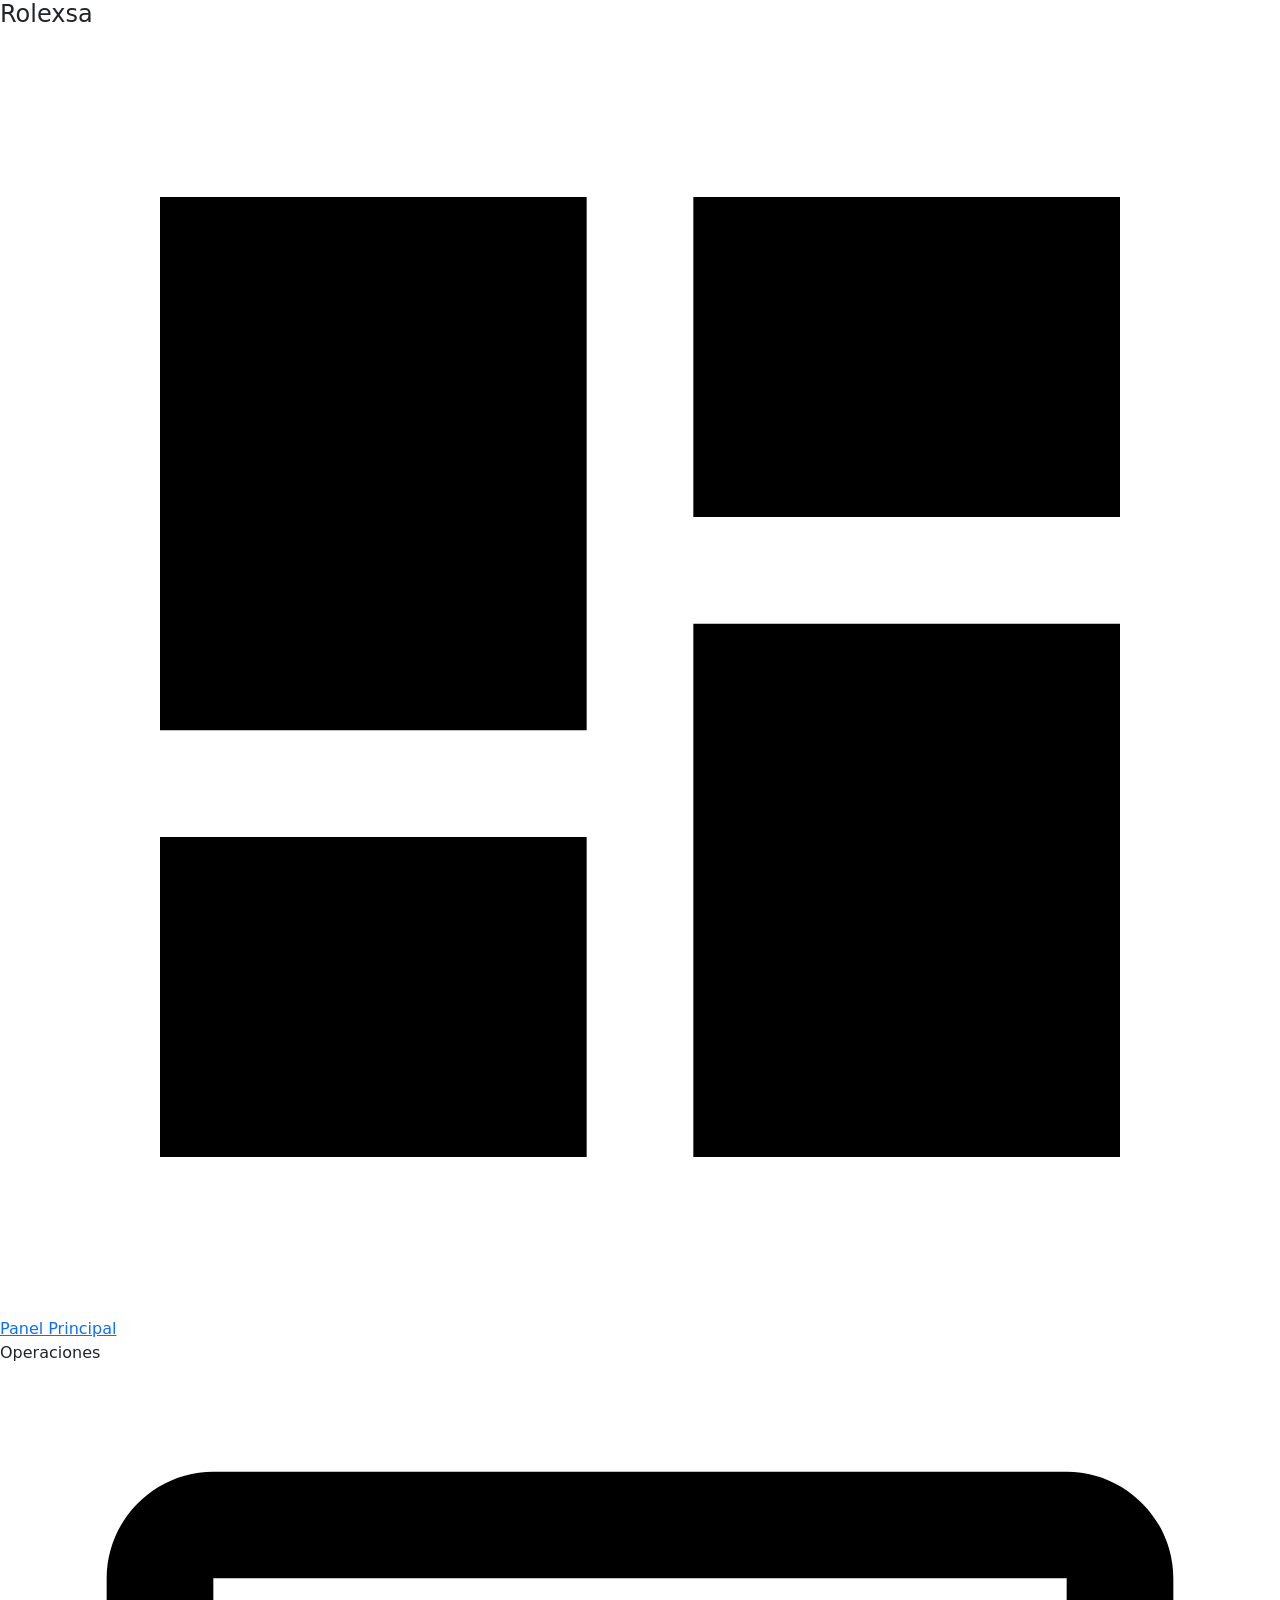
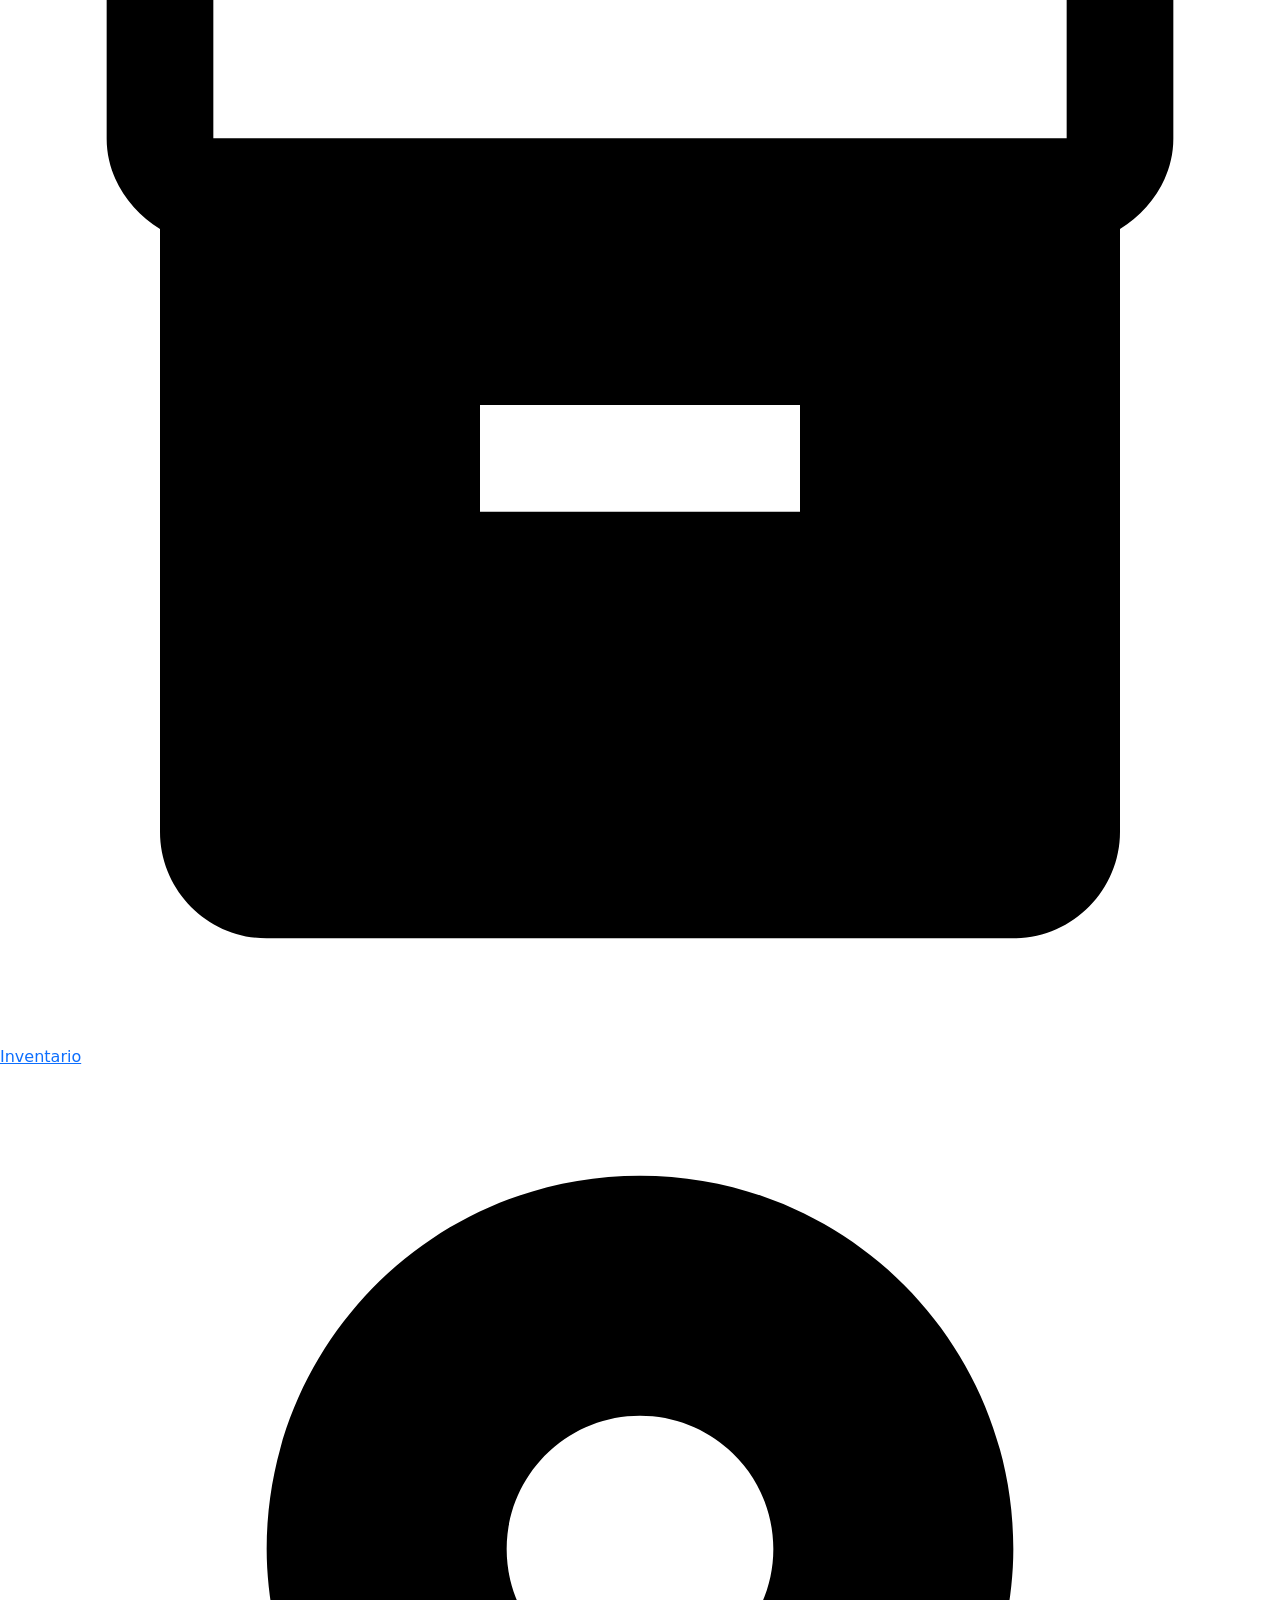
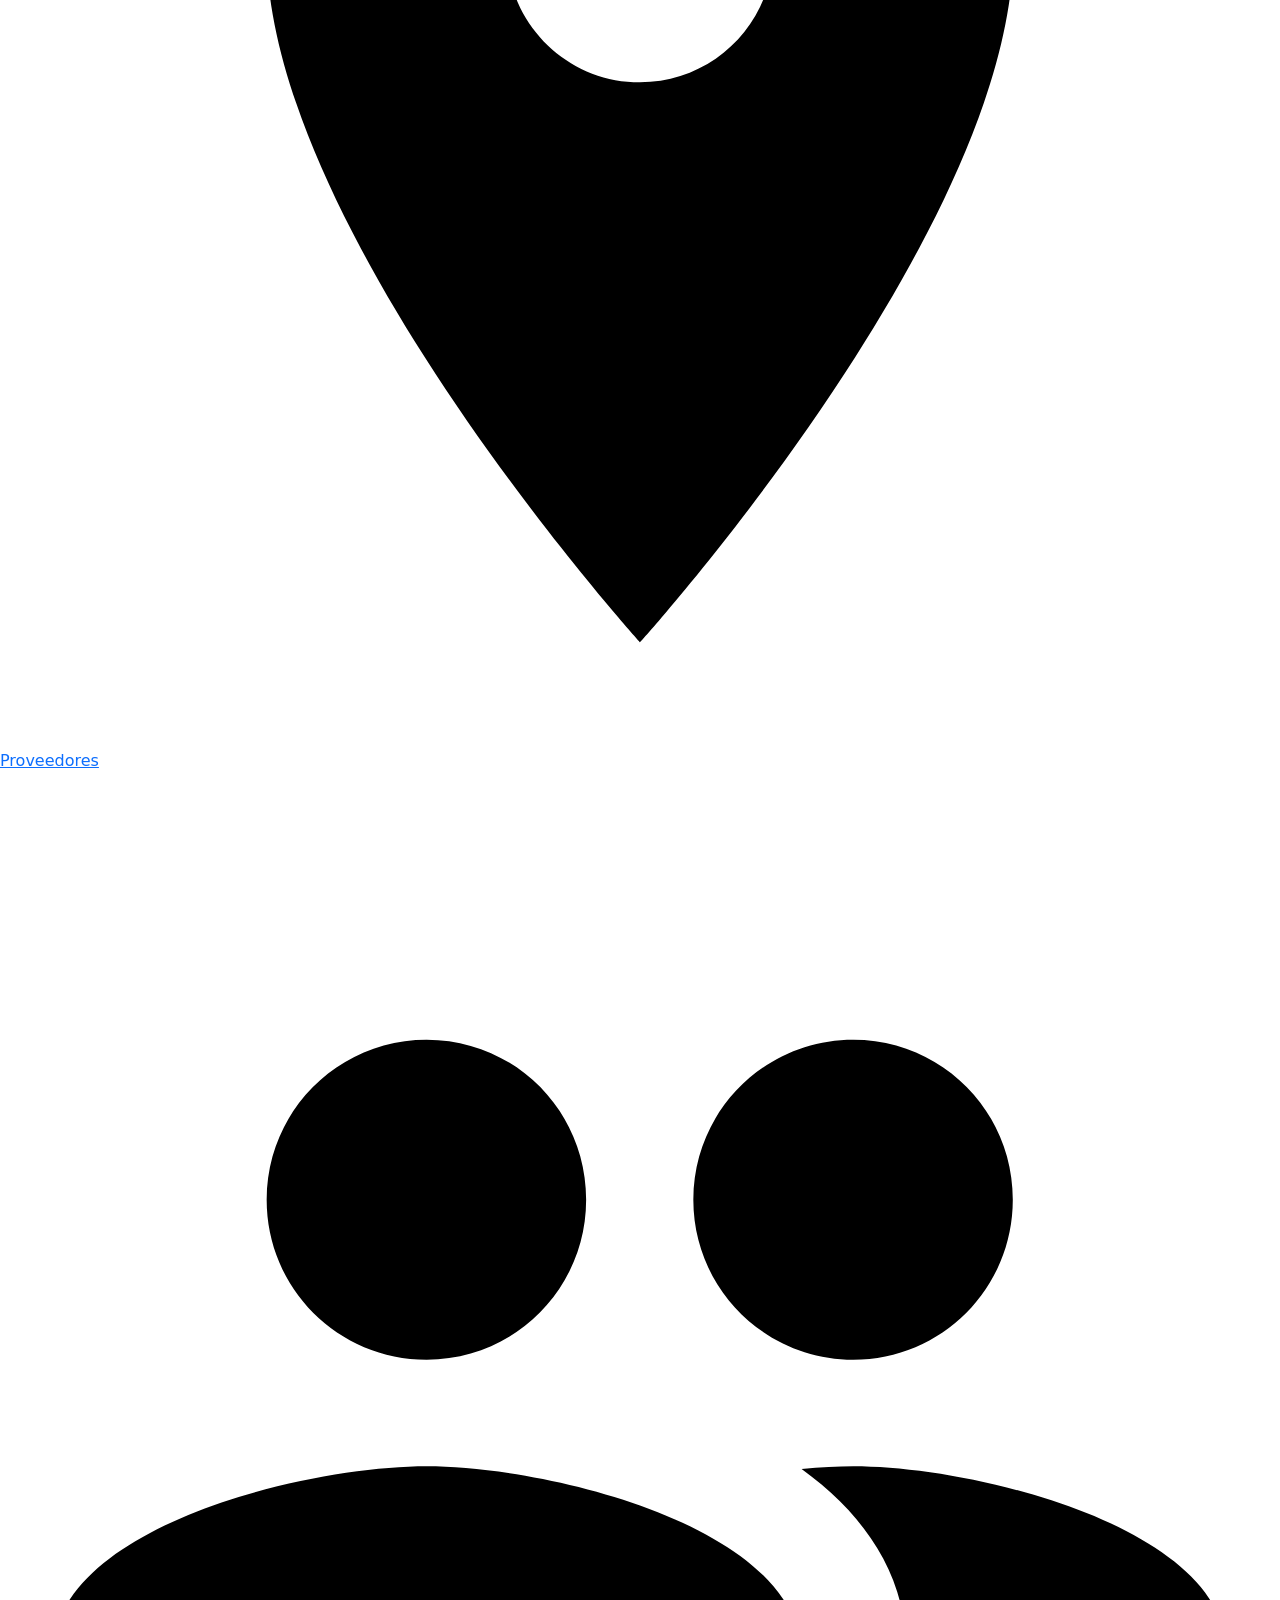
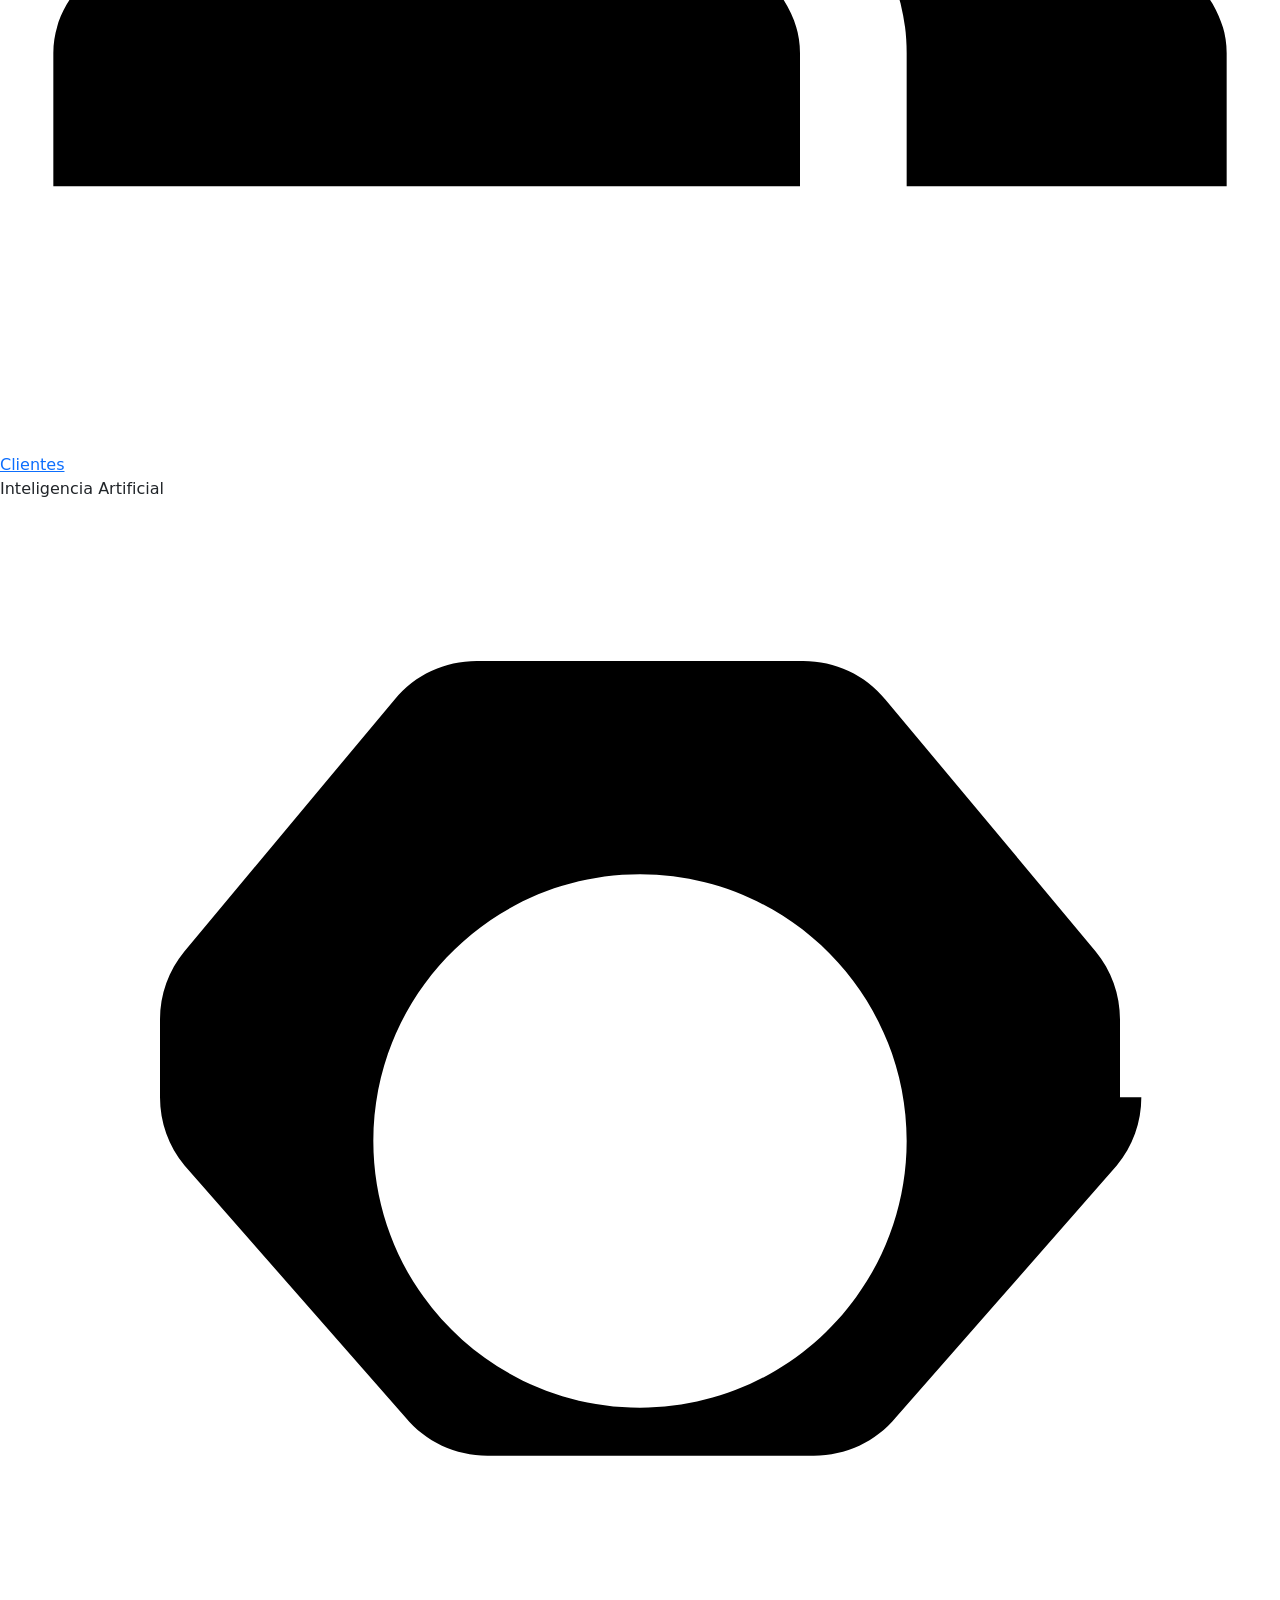
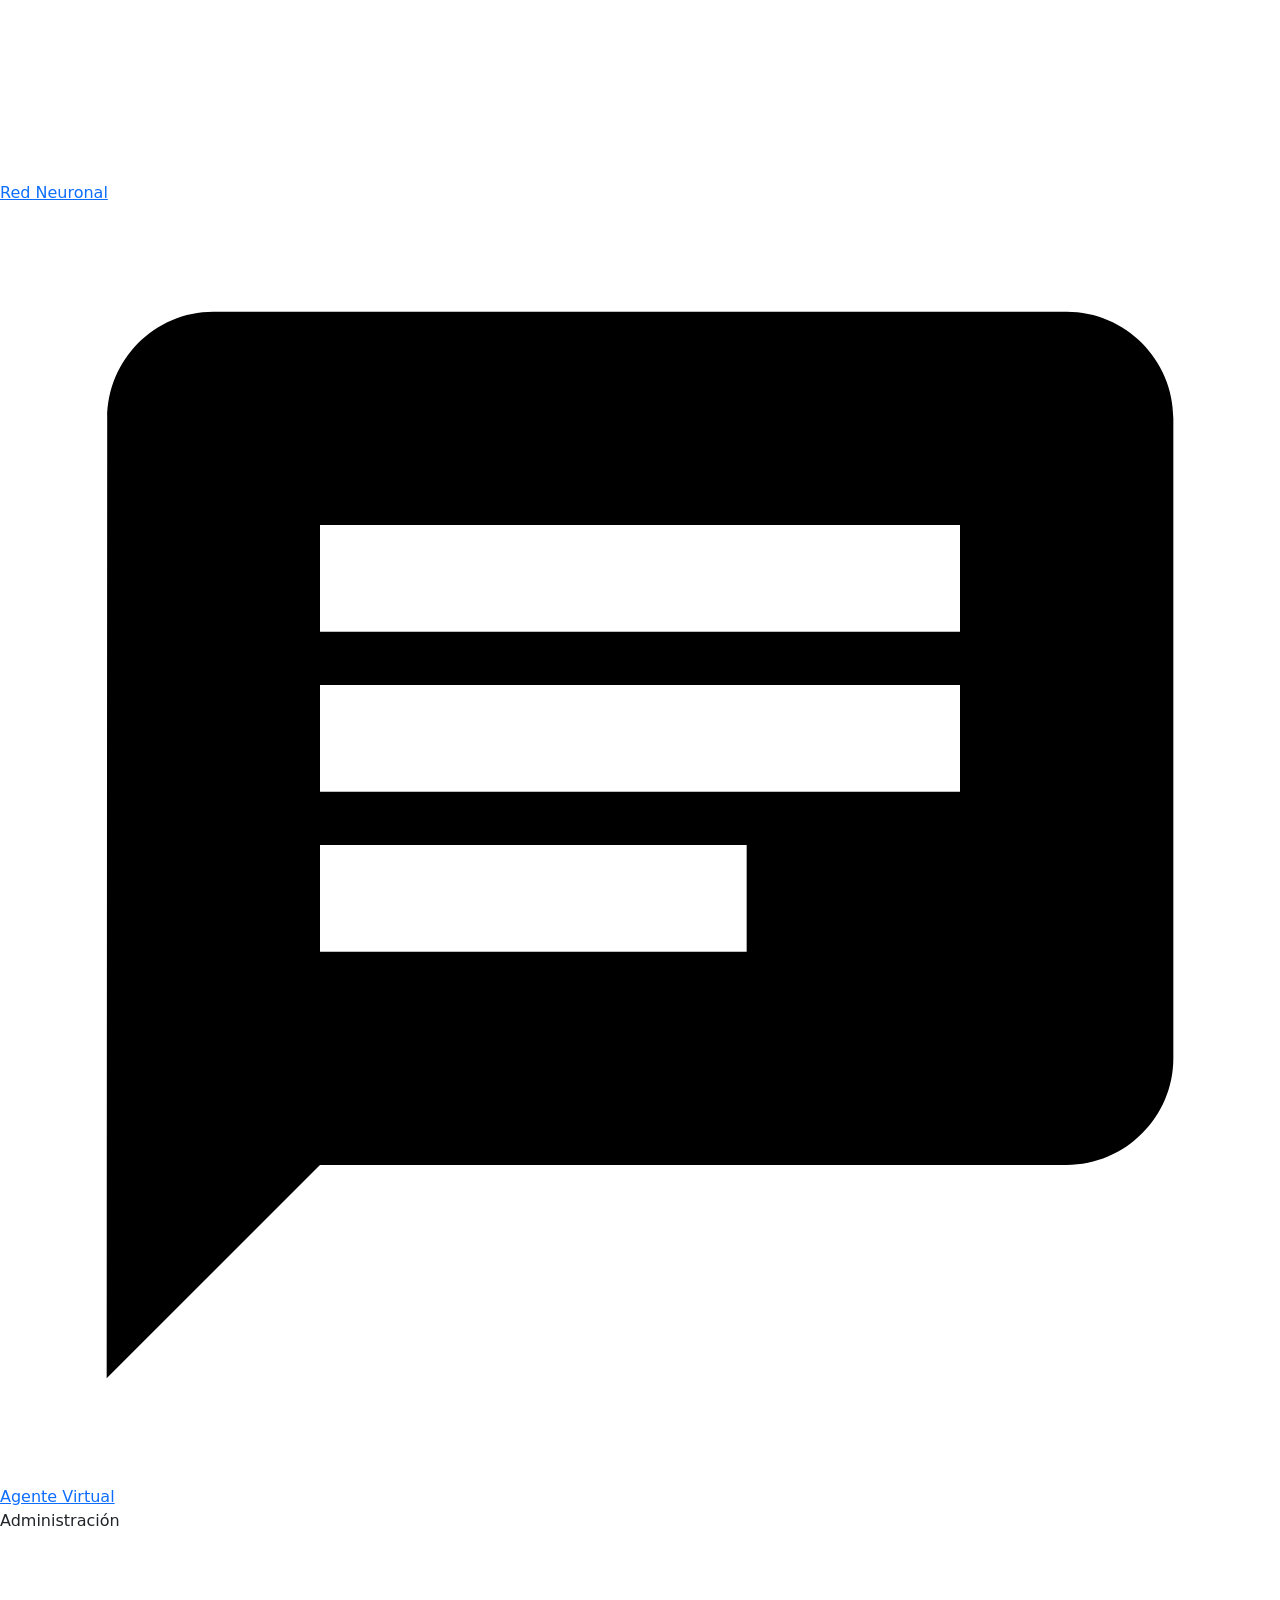
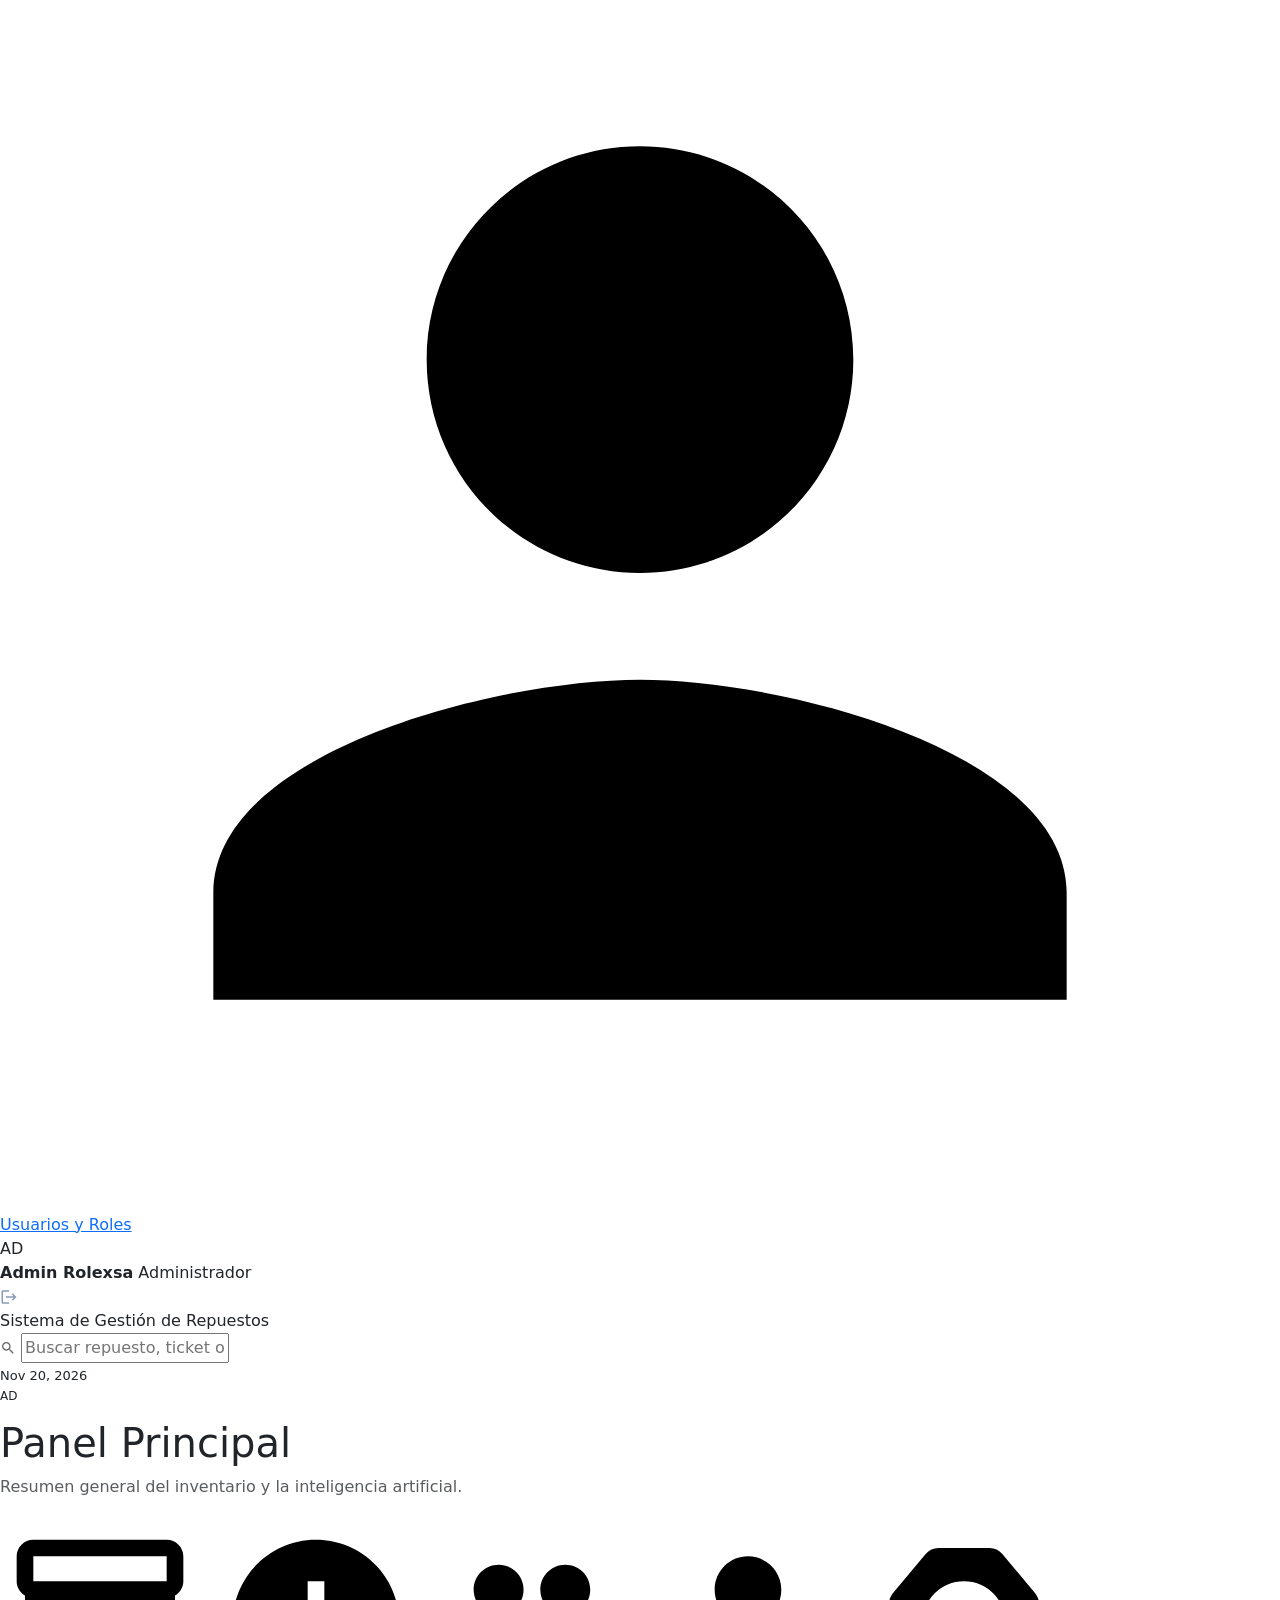
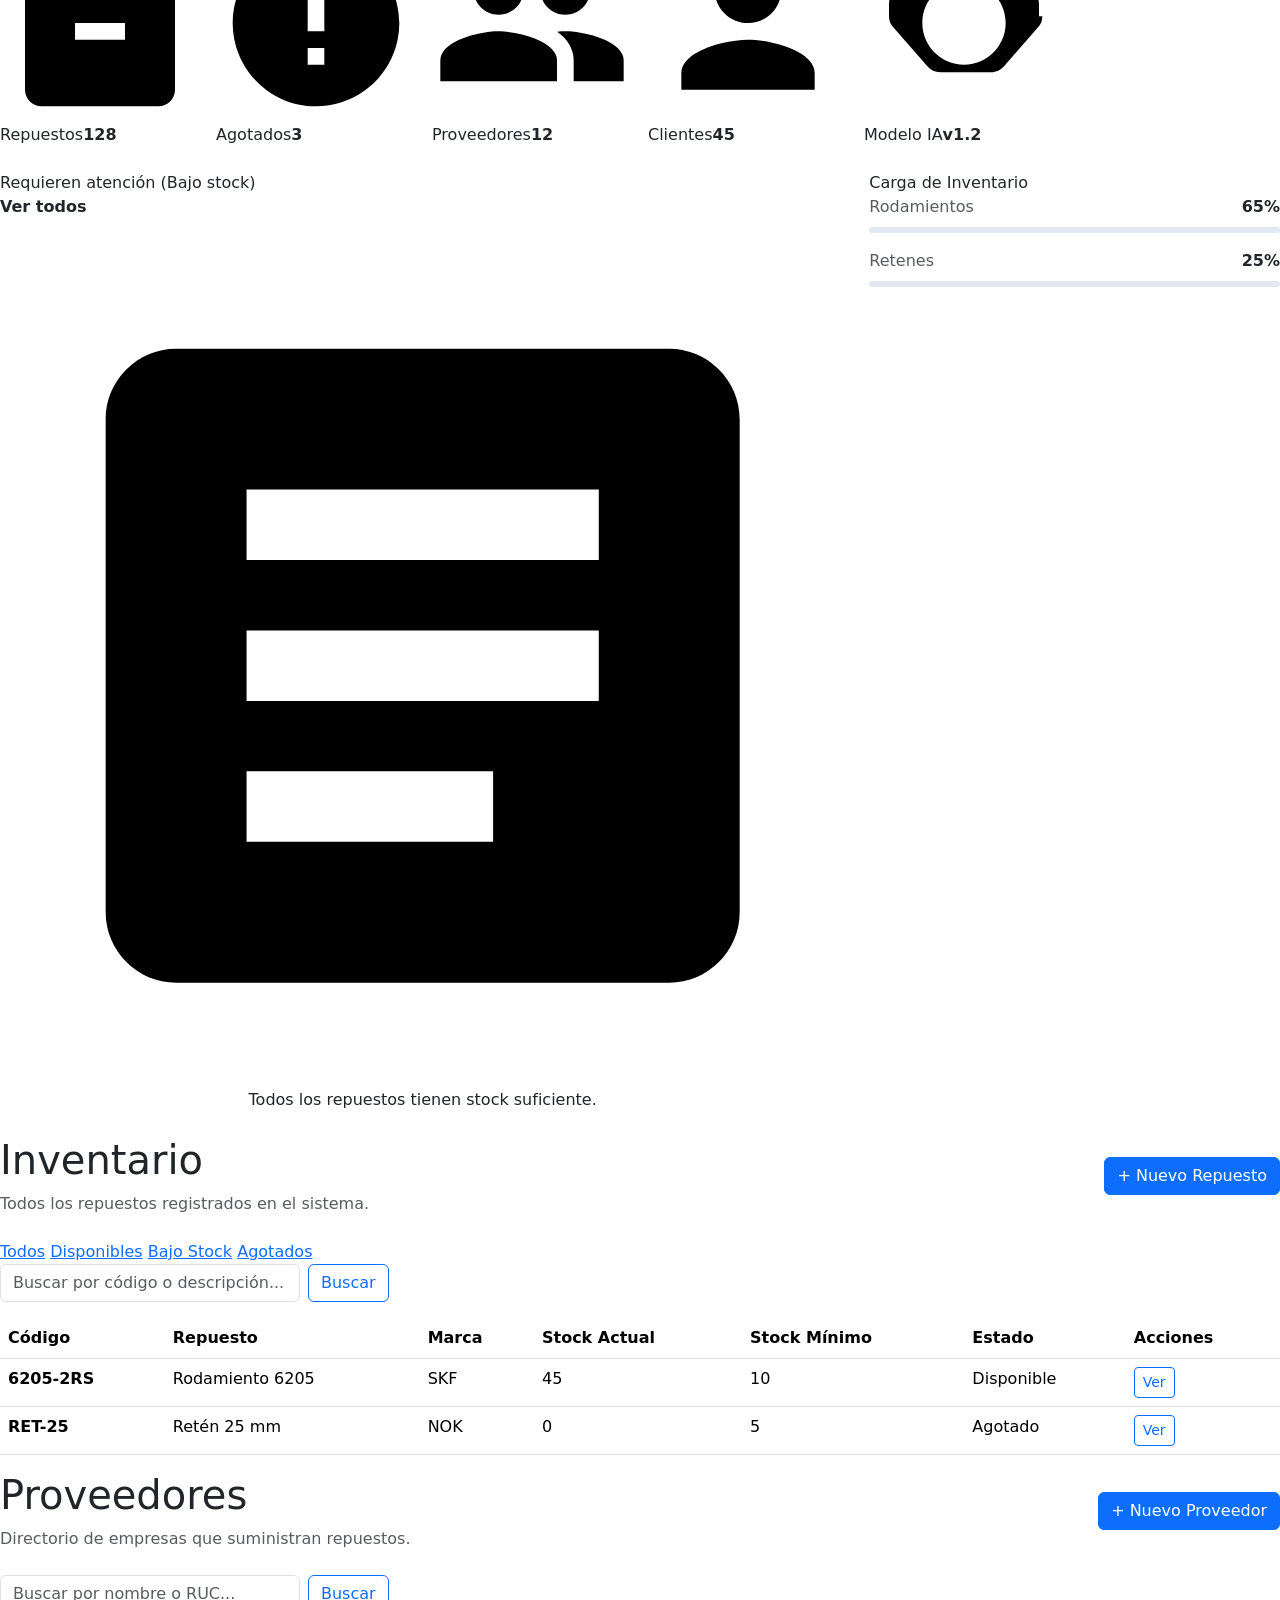
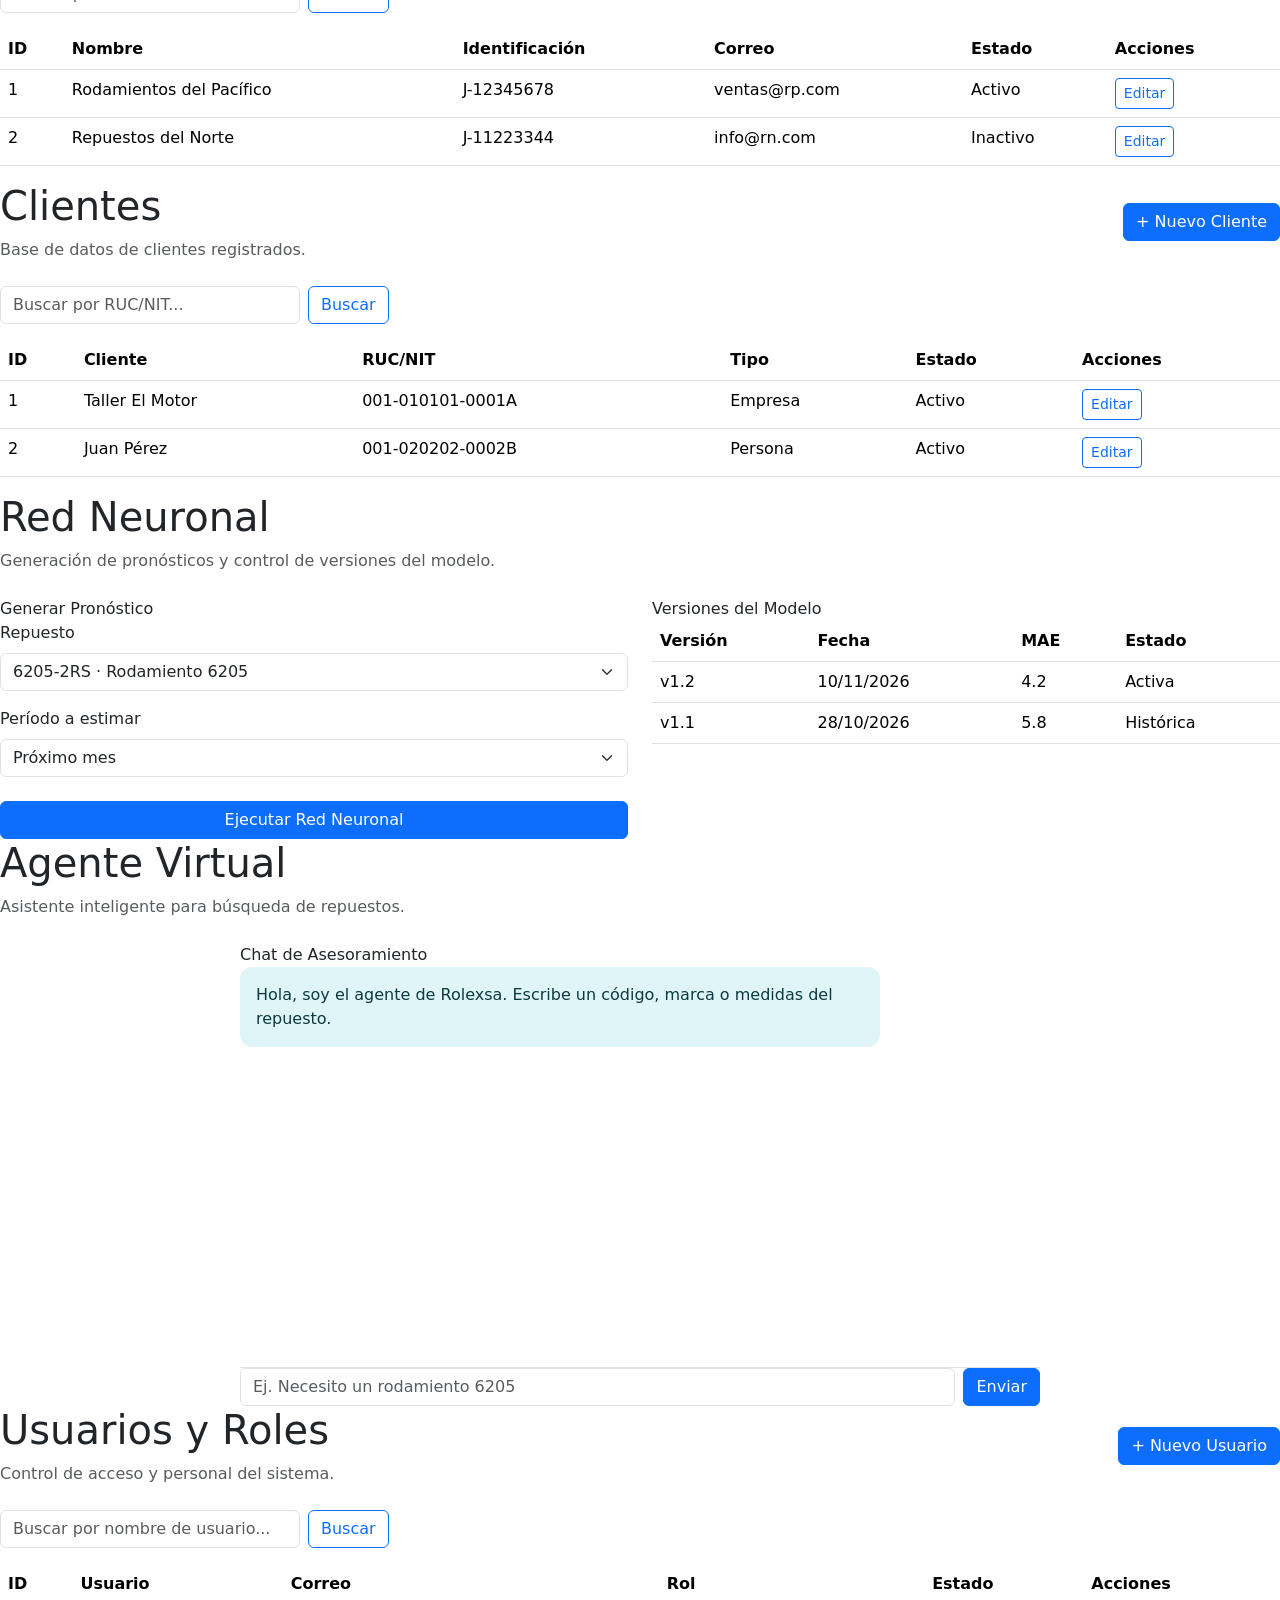
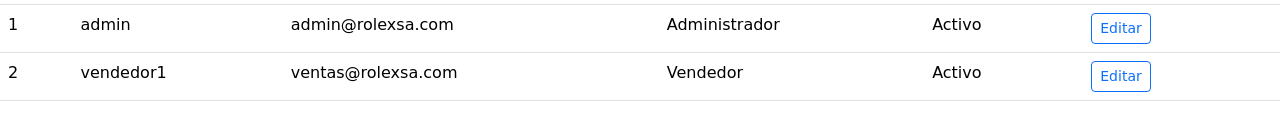
==== Frontend/Index.html @ 56fc330d "primera version del prototipo del sistema de Rolexsa" ====
<!DOCTYPE html>
<html lang="es">
<head>
<meta charset="UTF-8" />
<meta name="viewport" content="width=device-width, initial-scale=1.0" />
<title>Rolexsa · Panel Administrativo</title>

<link href="https://cdn.jsdelivr.net/npm/bootstrap@5.3.3/dist/css/bootstrap.min.css" rel="stylesheet">
<link href="https://fonts.googleapis.com/css2?family=Inter:wght@400;500;600;700&display=swap" rel="stylesheet">
<link rel="stylesheet" href="styles.css">
</head>
<body>

<div class="rx-app-wrapper">

  <!-- ================= SIDEBAR ================= -->
  <aside class="rx-sidebar">
    <div class="rx-sidebar-brand">
      <h4>Rolexsa</h4>
    </div>
    
    <div class="rx-sidebar-nav">
      <a href="#dashboard" class="rx-sidebar-link">
        <svg viewBox="0 0 24 24"><path d="M3 13h8V3H3v10zm0 8h8v-6H3v6zm10 0h8V11h-8v10zm0-18v6h8V3h-8z"/></svg>
        Panel Principal
      </a>
      
      <div class="rx-sidebar-title">Operaciones</div>
      <a href="#inventario" class="rx-sidebar-link">
        <svg viewBox="0 0 24 24"><path d="M20 2H4c-1.1 0-2 .9-2 2v3.01c0 .72.43 1.34 1 1.69V20c0 1.1.9 2 2 2h14c1.1 0 2-.9 2-2V8.7c.57-.35 1-.97 1-1.69V4c0-1.1-.9-2-2-2zm-5 12H9v-2h6v2zm5-7H4V4h16v3z"/></svg>
        Inventario
      </a>
      <a href="#proveedores" class="rx-sidebar-link">
        <svg viewBox="0 0 24 24"><path d="M12 2C8.13 2 5 5.13 5 9c0 5.25 7 13 7 13s7-7.75 7-13c0-3.87-3.13-7-7-7zm0 9.5c-1.38 0-2.5-1.12-2.5-2.5s1.12-2.5 2.5-2.5 2.5 1.12 2.5 2.5-1.12 2.5-2.5 2.5z"/></svg>
        Proveedores
      </a>
      <a href="#clientes" class="rx-sidebar-link">
        <svg viewBox="0 0 24 24"><path d="M16 11c1.66 0 2.99-1.34 2.99-3S17.66 5 16 5c-1.66 0-3 1.34-3 3s1.34 3 3 3zm-8 0c1.66 0 2.99-1.34 2.99-3S9.66 5 8 5C6.34 5 5 6.34 5 8s1.34 3 3 3zm0 2c-2.33 0-7 1.17-7 3.5V19h14v-2.5c0-2.33-4.67-3.5-7-3.5zm8 0c-.29 0-.62.02-.97.05 1.16.84 1.97 1.97 1.97 3.45V19h6v-2.5c0-2.33-4.67-3.5-7-3.5z"/></svg>
        Clientes
      </a>

      <div class="rx-sidebar-title">Inteligencia Artificial</div>
      <a href="#red-neuronal" class="rx-sidebar-link">
        <svg viewBox="0 0 24 24"><path d="M21 11.18V9.72c0-.47-.16-.92-.46-1.28L16.6 3.72c-.38-.46-.94-.72-1.54-.72H8.94c-.6 0-1.16.26-1.54.72L3.46 8.44c-.3.36-.46.81-.46 1.28v1.46c0 .47.16.92.46 1.28l4.14 4.72c.38.46.94.72 1.54.72h6.12c.6 0 1.16-.26 1.54-.72l4.14-4.72c.3-.36.46-.81.46-1.28zM12 17c-2.76 0-5-2.24-5-5s2.24-5 5-5 5 2.24 5 5-2.24 5-5 5z"/></svg>
        Red Neuronal
      </a>
      <a href="#agente" class="rx-sidebar-link">
        <svg viewBox="0 0 24 24"><path d="M20 2H4c-1.1 0-1.99.9-1.99 2L2 22l4-4h14c1.1 0 2-.9 2-2V4c0-1.1-.9-2-2-2zM6 9h12v2H6V9zm8 5H6v-2h8v2zm4-6H6V6h12v2z"/></svg>
        Agente Virtual
      </a>

      <div class="rx-sidebar-title">Administración</div>
      <a href="#usuarios" class="rx-sidebar-link">
        <svg viewBox="0 0 24 24"><path d="M12 12c2.21 0 4-1.79 4-4s-1.79-4-4-4-4 1.79-4 4 1.79 4 4 4zm0 2c-2.67 0-8 1.34-8 4v2h16v-2c0-2.66-5.33-4-8-4z"/></svg>
        Usuarios y Roles
      </a>
    </div>

    <div class="rx-sidebar-user">
      <div class="rx-avatar">AD</div>
      <div class="rx-sidebar-user-info">
        <strong>Admin Rolexsa</strong>
        <span>Administrador</span>
      </div>
      <a href="#login" class="ms-auto" style="color:#889cb8;" title="Cerrar sesión">
        <svg width="18" height="18" viewBox="0 0 24 24" fill="currentColor"><path d="M17 7l-1.41 1.41L18.17 11H8v2h10.17l-2.58 2.58L17 17l5-5zM4 5h8V3H4c-1.1 0-2 .9-2 2v14c0 1.1.9 2 2 2h8v-2H4V5z"/></svg>
      </a>
    </div>
  </aside>

  <!-- ================= MAIN CONTENT ================= -->
  <main class="rx-main">
    
    <!-- Topbar Global -->
    <header class="rx-topbar">
      <div class="rx-topbar-title">Sistema de Gestión de Repuestos</div>
      <div class="rx-topbar-search">
        <svg width="16" height="16" fill="#666" viewBox="0 0 24 24"><path d="M15.5 14h-.79l-.28-.27C15.41 12.59 16 11.11 16 9.5 16 5.91 13.09 3 9.5 3S3 5.91 3 9.5 5.91 16 9.5 16c1.61 0 3.09-.59 4.23-1.57l.27.28v.79l5 4.99L20.49 19l-4.99-5zm-6 0C7.01 14 5 11.99 5 9.5S7.01 5 9.5 5 14 7.01 14 9.5 11.99 14 9.5 14z"/></svg>
        <input type="text" placeholder="Buscar repuesto, ticket o proveedor...">
      </div>
      <div class="rx-topbar-user">
        <span style="color:var(--rx-muted); font-size:13px;">Nov 20, 2026</span>
        <div class="rx-avatar" style="width:32px; height:32px; font-size:12px;">AD</div>
      </div>
    </header>

    <!-- ================= CONTENIDO DINÁMICO ================= -->
    <div class="rx-content">

      <!-- 1. DASHBOARD -->
      <section id="dashboard" class="screen active">
        <div class="d-flex justify-content-between align-items-center mb-4">
          <div>
            <h1>Panel Principal</h1>
            <p class="text-muted mt-1 mb-0">Resumen general del inventario y la inteligencia artificial.</p>
          </div>
        </div>

        <div class="row g-3 mb-4">
          <div class="col-md-4 col-xl-2">
            <div class="rx-stat-card">
              <div class="rx-stat-icon blue"><svg viewBox="0 0 24 24"><path d="M20 2H4c-1.1 0-2 .9-2 2v3.01c0 .72.43 1.34 1 1.69V20c0 1.1.9 2 2 2h14c1.1 0 2-.9 2-2V8.7c.57-.35 1-.97 1-1.69V4c0-1.1-.9-2-2-2zm-5 12H9v-2h6v2zm5-7H4V4h16v3z"/></svg></div>
              <div class="rx-stat-info"><span>Repuestos</span><strong>128</strong></div>
            </div>
          </div>
          <div class="col-md-4 col-xl-2">
            <div class="rx-stat-card">
              <div class="rx-stat-icon red"><svg viewBox="0 0 24 24"><path d="M12 2C6.48 2 2 6.48 2 12s4.48 10 10 10 10-4.48 10-10S17.52 2 12 2zm1 15h-2v-2h2v2zm0-4h-2V7h2v6z"/></svg></div>
              <div class="rx-stat-info"><span>Agotados</span><strong>3</strong></div>
            </div>
          </div>
          <div class="col-md-4 col-xl-2">
            <div class="rx-stat-card">
              <div class="rx-stat-icon teal"><svg viewBox="0 0 24 24"><path d="M16 11c1.66 0 2.99-1.34 2.99-3S17.66 5 16 5c-1.66 0-3 1.34-3 3s1.34 3 3 3zm-8 0c1.66 0 2.99-1.34 2.99-3S9.66 5 8 5C6.34 5 5 6.34 5 8s1.34 3 3 3zm0 2c-2.33 0-7 1.17-7 3.5V19h14v-2.5c0-2.33-4.67-3.5-7-3.5zm8 0c-.29 0-.62.02-.97.05 1.16.84 1.97 1.97 1.97 3.45V19h6v-2.5c0-2.33-4.67-3.5-7-3.5z"/></svg></div>
              <div class="rx-stat-info"><span>Proveedores</span><strong>12</strong></div>
            </div>
          </div>
          <div class="col-md-4 col-xl-2">
            <div class="rx-stat-card">
              <div class="rx-stat-icon teal"><svg viewBox="0 0 24 24"><path d="M12 12c2.21 0 4-1.79 4-4s-1.79-4-4-4-4 1.79-4 4 1.79 4 4 4zm0 2c-2.67 0-8 1.34-8 4v2h16v-2c0-2.66-5.33-4-8-4z"/></svg></div>
              <div class="rx-stat-info"><span>Clientes</span><strong>45</strong></div>
            </div>
          </div>
          <div class="col-md-4 col-xl-2">
            <div class="rx-stat-card">
              <div class="rx-stat-icon gray"><svg viewBox="0 0 24 24"><path d="M21 11.18V9.72c0-.47-.16-.92-.46-1.28L16.6 3.72c-.38-.46-.94-.72-1.54-.72H8.94c-.6 0-1.16.26-1.54.72L3.46 8.44c-.3.36-.46.81-.46 1.28v1.46c0 .47.16.92.46 1.28l4.14 4.72c.38.46.94.72 1.54.72h6.12c.6 0 1.16-.26 1.54-.72l4.14-4.72c.3-.36.46-.81.46-1.28zM12 17c-2.76 0-5-2.24-5-5s2.24-5 5-5 5 2.24 5 5-2.24 5-5 5z"/></svg></div>
              <div class="rx-stat-info"><span>Modelo IA</span><strong>v1.2</strong></div>
            </div>
          </div>
        </div>

        <div class="row g-4">
          <div class="col-lg-8">
            <div class="rx-panel">
              <div class="rx-panel-header">
                <div class="rx-panel-title">Requieren atención (Bajo stock)</div>
                <a href="#inventario" class="text-decoration-none" style="color:var(--rx-blue-primary); font-weight:600;">Ver todos</a>
              </div>
              <div class="rx-panel-body text-center py-4">
                <div class="rx-empty">
                  <svg viewBox="0 0 24 24"><path d="M19 3H5c-1.1 0-2 .9-2 2v14c0 1.1.9 2 2 2h14c1.1 0 2-.9 2-2V5c0-1.1-.9-2-2-2zm-5 14H7v-2h7v2zm3-4H7v-2h10v2zm0-4H7V7h10v2z"/></svg>
                  <p class="mb-0">Todos los repuestos tienen stock suficiente.</p>
                </div>
              </div>
            </div>
          </div>
          <div class="col-lg-4">
            <div class="rx-panel h-100">
              <div class="rx-panel-header">
                <div class="rx-panel-title">Carga de Inventario</div>
              </div>
              <div class="rx-panel-body">
                <div class="d-flex justify-content-between mb-2">
                  <span class="text-muted">Rodamientos</span>
                  <strong>65%</strong>
                </div>
                <div class="progress mb-3" style="height: 6px; background: #e1e8f1;">
                  <div class="progress-bar" style="width: 65%; background: var(--rx-blue-primary);"></div>
                </div>
                <div class="d-flex justify-content-between mb-2">
                  <span class="text-muted">Retenes</span>
                  <strong>25%</strong>
                </div>
                <div class="progress mb-3" style="height: 6px; background: #e1e8f1;">
                  <div class="progress-bar" style="width: 25%; background: var(--rx-teal-dark);"></div>
                </div>
              </div>
            </div>
          </div>
        </div>
      </section>

      <!-- 2. INVENTARIO -->
      <section id="inventario" class="screen">
        <div class="d-flex justify-content-between align-items-center mb-4">
          <div>
            <h1>Inventario</h1>
            <p class="text-muted mt-1 mb-0">Todos los repuestos registrados en el sistema.</p>
          </div>
          <button class="btn btn-primary" data-alert="Formulario de nuevo repuesto simulado">+ Nuevo Repuesto</button>
        </div>

        <div class="rx-panel">
          <div class="rx-panel-body pb-0">
            <div class="rx-tabs">
              <a href="#" class="rx-tab active">Todos</a>
              <a href="#" class="rx-tab">Disponibles</a>
              <a href="#" class="rx-tab">Bajo Stock</a>
              <a href="#" class="rx-tab">Agotados</a>
            </div>
            <div class="d-flex gap-2 mb-3">
              <input type="text" class="form-control" placeholder="Buscar por código o descripción..." style="max-width: 300px;">
              <button class="btn btn-outline-primary">Buscar</button>
            </div>
          </div>
          <div class="table-responsive">
            <table class="table rx-table">
              <thead>
                <tr><th>Código</th><th>Repuesto</th><th>Marca</th><th>Stock Actual</th><th>Stock Mínimo</th><th>Estado</th><th>Acciones</th></tr>
              </thead>
              <tbody>
                <tr>
                  <td><strong>6205-2RS</strong></td><td>Rodamiento 6205</td><td>SKF</td><td>45</td><td>10</td>
                  <td><span class="rx-badge rx-badge-ok">Disponible</span></td>
                  <td><button class="btn btn-sm btn-outline-primary" data-alert="Detalle simulado">Ver</button></td>
                </tr>
                <tr>
                  <td><strong>RET-25</strong></td><td>Retén 25 mm</td><td>NOK</td><td>0</td><td>5</td>
                  <td><span class="rx-badge rx-badge-out">Agotado</span></td>
                  <td><button class="btn btn-sm btn-outline-primary" data-alert="Detalle simulado">Ver</button></td>
                </tr>
              </tbody>
            </table>
          </div>
        </div>
      </section>

      <!-- 3. PROVEEDORES -->
      <section id="proveedores" class="screen">
        <div class="d-flex justify-content-between align-items-center mb-4">
          <div>
            <h1>Proveedores</h1>
            <p class="text-muted mt-1 mb-0">Directorio de empresas que suministran repuestos.</p>
          </div>
          <button class="btn btn-primary" data-alert="Formulario de nuevo proveedor simulado">+ Nuevo Proveedor</button>
        </div>

        <div class="rx-panel">
          <div class="rx-panel-body pb-0">
            <div class="d-flex gap-2 mb-3">
              <input type="text" class="form-control" placeholder="Buscar por nombre o RUC..." style="max-width: 300px;">
              <button class="btn btn-outline-primary">Buscar</button>
            </div>
          </div>
          <div class="table-responsive">
            <table class="table rx-table">
              <thead>
                <tr><th>ID</th><th>Nombre</th><th>Identificación</th><th>Correo</th><th>Estado</th><th>Acciones</th></tr>
              </thead>
              <tbody>
                <tr>
                  <td>1</td><td>Rodamientos del Pacífico</td><td>J-12345678</td><td>ventas@rp.com</td>
                  <td><span class="rx-badge rx-badge-ok">Activo</span></td>
                  <td><button class="btn btn-sm btn-outline-primary" data-alert="Editar simulado">Editar</button></td>
                </tr>
                <tr>
                  <td>2</td><td>Repuestos del Norte</td><td>J-11223344</td><td>info@rn.com</td>
                  <td><span class="rx-badge rx-badge-low">Inactivo</span></td>
                  <td><button class="btn btn-sm btn-outline-primary" data-alert="Editar simulado">Editar</button></td>
                </tr>
              </tbody>
            </table>
          </div>
        </div>
      </section>

      <!-- 4. CLIENTES -->
      <section id="clientes" class="screen">
        <div class="d-flex justify-content-between align-items-center mb-4">
          <div>
            <h1>Clientes</h1>
            <p class="text-muted mt-1 mb-0">Base de datos de clientes registrados.</p>
          </div>
          <button class="btn btn-primary" data-alert="Formulario de nuevo cliente simulado">+ Nuevo Cliente</button>
        </div>

        <div class="rx-panel">
          <div class="rx-panel-body pb-0">
            <div class="d-flex gap-2 mb-3">
              <input type="text" class="form-control" placeholder="Buscar por RUC/NIT..." style="max-width: 300px;">
              <button class="btn btn-outline-primary">Buscar</button>
            </div>
          </div>
          <div class="table-responsive">
            <table class="table rx-table">
              <thead>
                <tr><th>ID</th><th>Cliente</th><th>RUC/NIT</th><th>Tipo</th><th>Estado</th><th>Acciones</th></tr>
              </thead>
              <tbody>
                <tr>
                  <td>1</td><td>Taller El Motor</td><td>001-010101-0001A</td><td>Empresa</td>
                  <td><span class="rx-badge rx-badge-ok">Activo</span></td>
                  <td><button class="btn btn-sm btn-outline-primary" data-alert="Editar simulado">Editar</button></td>
                </tr>
                <tr>
                  <td>2</td><td>Juan Pérez</td><td>001-020202-0002B</td><td>Persona</td>
                  <td><span class="rx-badge rx-badge-ok">Activo</span></td>
                  <td><button class="btn btn-sm btn-outline-primary" data-alert="Editar simulado">Editar</button></td>
                </tr>
              </tbody>
            </table>
          </div>
        </div>
      </section>

      <!-- 5. RED NEURONAL -->
      <section id="red-neuronal" class="screen">
        <div class="d-flex justify-content-between align-items-center mb-4">
          <div>
            <h1>Red Neuronal</h1>
            <p class="text-muted mt-1 mb-0">Generación de pronósticos y control de versiones del modelo.</p>
          </div>
        </div>

        <div class="row g-4">
          <div class="col-lg-6">
            <div class="rx-panel">
              <div class="rx-panel-header">
                <div class="rx-panel-title">Generar Pronóstico</div>
              </div>
              <div class="rx-panel-body">
                <div class="mb-3">
                  <label class="form-label">Repuesto</label>
                  <select class="form-select">
                    <option>6205-2RS · Rodamiento 6205</option>
                    <option>6206-2RS · Rodamiento 6206</option>
                  </select>
                </div>
                <div class="mb-4">
                  <label class="form-label">Período a estimar</label>
                  <select class="form-select">
                    <option>Próximo mes</option>
                    <option>Próximos 3 meses</option>
                  </select>
                </div>
                <button class="btn btn-primary w-100" id="btnPronostico">Ejecutar Red Neuronal</button>
                
                <div id="pronosticoResult" class="alert mt-3 d-none" style="background:#e0f5f7; color:#0e5d66; border:none;">
                  <strong>Pronóstico generado:</strong> 52 unidades.
                </div>
              </div>
            </div>
          </div>
          <div class="col-lg-6">
            <div class="rx-panel">
              <div class="rx-panel-header">
                <div class="rx-panel-title">Versiones del Modelo</div>
              </div>
              <div class="table-responsive">
                <table class="table rx-table">
                  <thead><tr><th>Versión</th><th>Fecha</th><th>MAE</th><th>Estado</th></tr></thead>
                  <tbody>
                    <tr><td>v1.2</td><td>10/11/2026</td><td>4.2</td><td><span class="rx-badge rx-badge-ok">Activa</span></td></tr>
                    <tr><td>v1.1</td><td>28/10/2026</td><td>5.8</td><td><span class="rx-badge rx-badge-low">Histórica</span></td></tr>
                  </tbody>
                </table>
              </div>
            </div>
          </div>
        </div>
      </section>

      <!-- 6. AGENTE VIRTUAL -->
      <section id="agente" class="screen">
        <div class="d-flex justify-content-between align-items-center mb-4">
          <div>
            <h1>Agente Virtual</h1>
            <p class="text-muted mt-1 mb-0">Asistente inteligente para búsqueda de repuestos.</p>
          </div>
        </div>

        <div class="rx-panel" style="max-width: 800px; margin: 0 auto;">
          <div class="rx-panel-header">
            <div class="rx-panel-title">Chat de Asesoramiento</div>
          </div>
          <div class="rx-panel-body" style="height: 400px; overflow-y: auto; display: flex; flex-direction: column; gap: 10px;" id="chatBox">
            <div class="p-3" style="background: #e0f5f7; color:#0b3a40; border-radius: 12px; max-width: 80%; align-self: flex-start;">
              Hola, soy el agente de Rolexsa. Escribe un código, marca o medidas del repuesto.
            </div>
          </div>
          <div class="rx-panel-body border-top">
            <form class="d-flex gap-2" id="chatForm">
              <input id="chatInput" class="form-control" placeholder="Ej. Necesito un rodamiento 6205">
              <button class="btn btn-primary" type="submit">Enviar</button>
            </form>
          </div>
        </div>
      </section>

      <!-- 7. USUARIOS -->
      <section id="usuarios" class="screen">
        <div class="d-flex justify-content-between align-items-center mb-4">
          <div>
            <h1>Usuarios y Roles</h1>
            <p class="text-muted mt-1 mb-0">Control de acceso y personal del sistema.</p>
          </div>
          <button class="btn btn-primary" data-alert="Formulario de nuevo usuario simulado">+ Nuevo Usuario</button>
        </div>

        <div class="rx-panel">
          <div class="rx-panel-body pb-0">
            <div class="d-flex gap-2 mb-3">
              <input type="text" class="form-control" placeholder="Buscar por nombre de usuario..." style="max-width: 300px;">
              <button class="btn btn-outline-primary">Buscar</button>
            </div>
          </div>
          <div class="table-responsive">
            <table class="table rx-table">
              <thead>
                <tr><th>ID</th><th>Usuario</th><th>Correo</th><th>Rol</th><th>Estado</th><th>Acciones</th></tr>
              </thead>
              <tbody>
                <tr>
                  <td>1</td><td>admin</td><td>admin@rolexsa.com</td><td>Administrador</td>
                  <td><span class="rx-badge rx-badge-ok">Activo</span></td>
                  <td><button class="btn btn-sm btn-outline-primary" data-alert="Editar simulado">Editar</button></td>
                </tr>
                <tr>
                  <td>2</td><td>vendedor1</td><td>ventas@rolexsa.com</td><td>Vendedor</td>
                  <td><span class="rx-badge rx-badge-ok">Activo</span></td>
                  <td><button class="btn btn-sm btn-outline-primary" data-alert="Editar simulado">Editar</button></td>
                </tr>
              </tbody>
            </table>
          </div>
        </div>
      </section>

    </div>
  </main>
</div>

<script src="https://cdn.jsdelivr.net/npm/bootstrap@5.3.3/dist/js/bootstrap.bundle.min.js"></script>
<script src="app.js"></script>
</body>
</html>
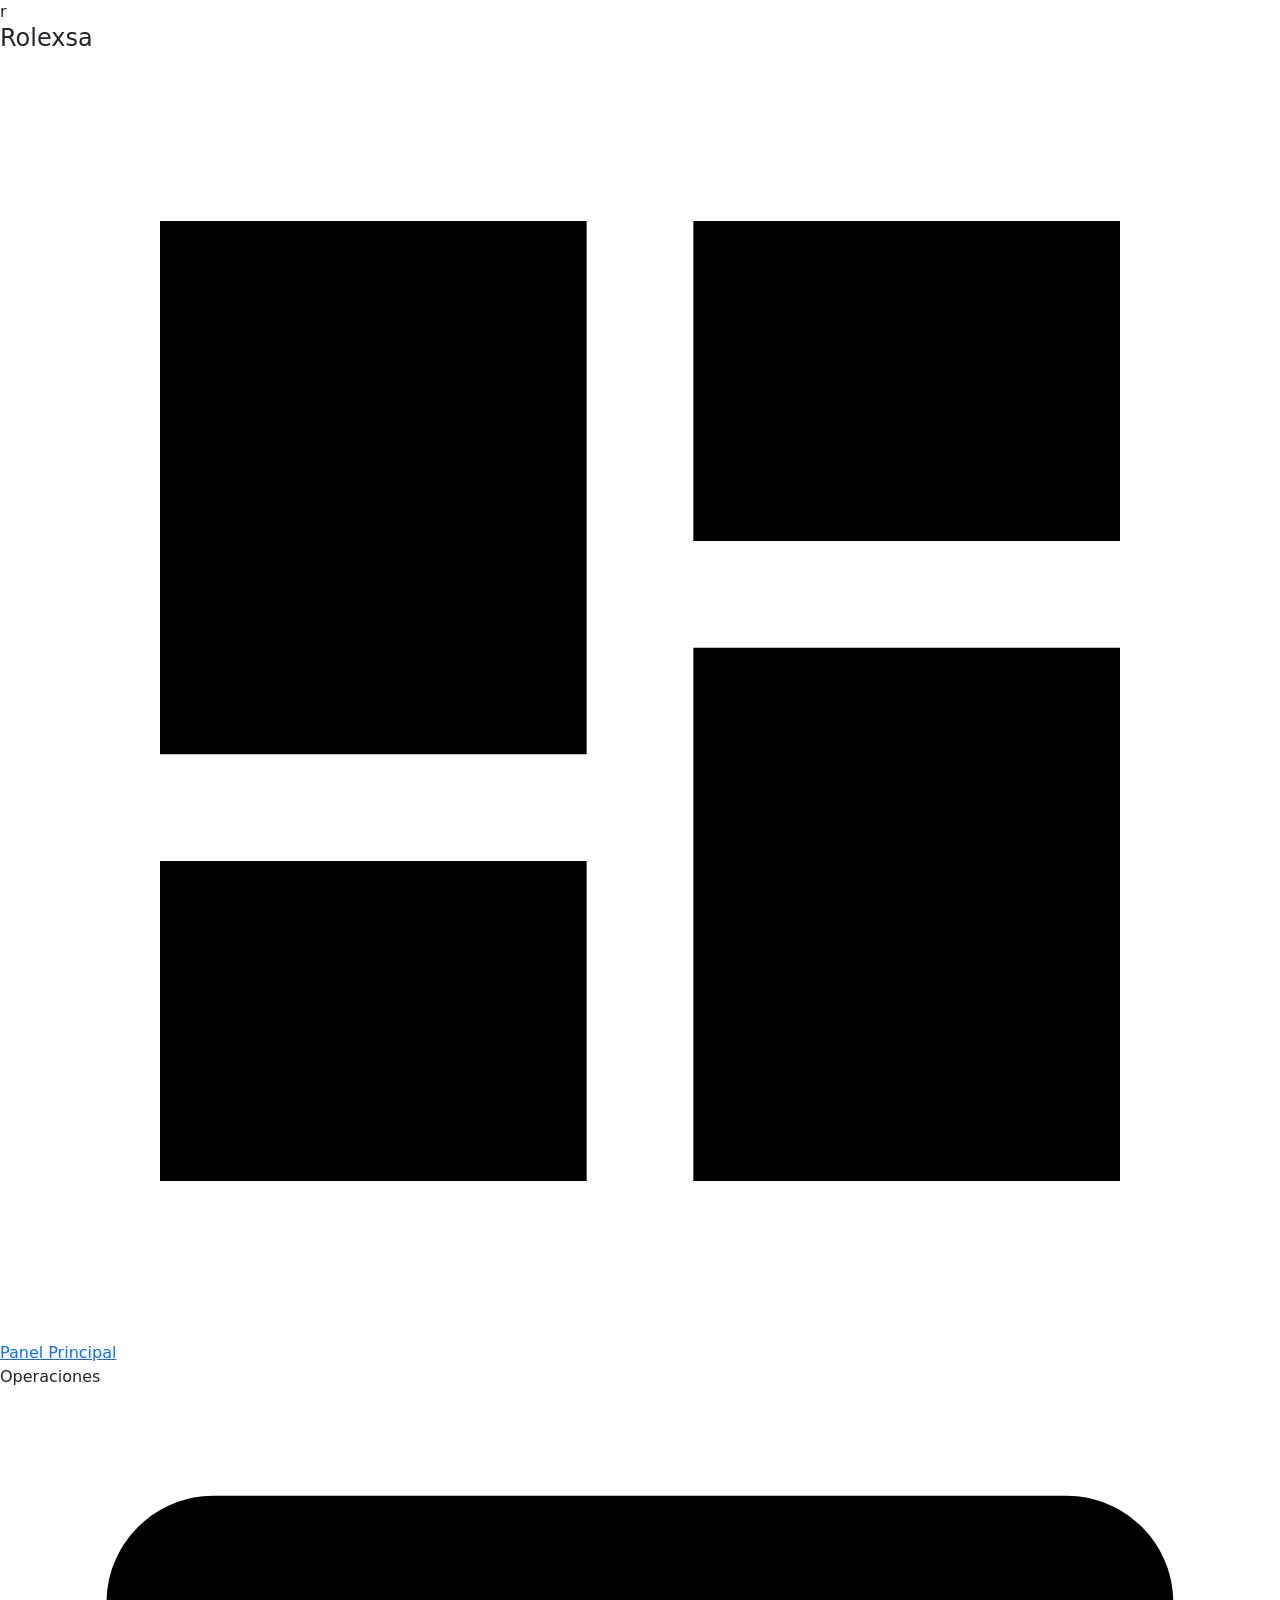
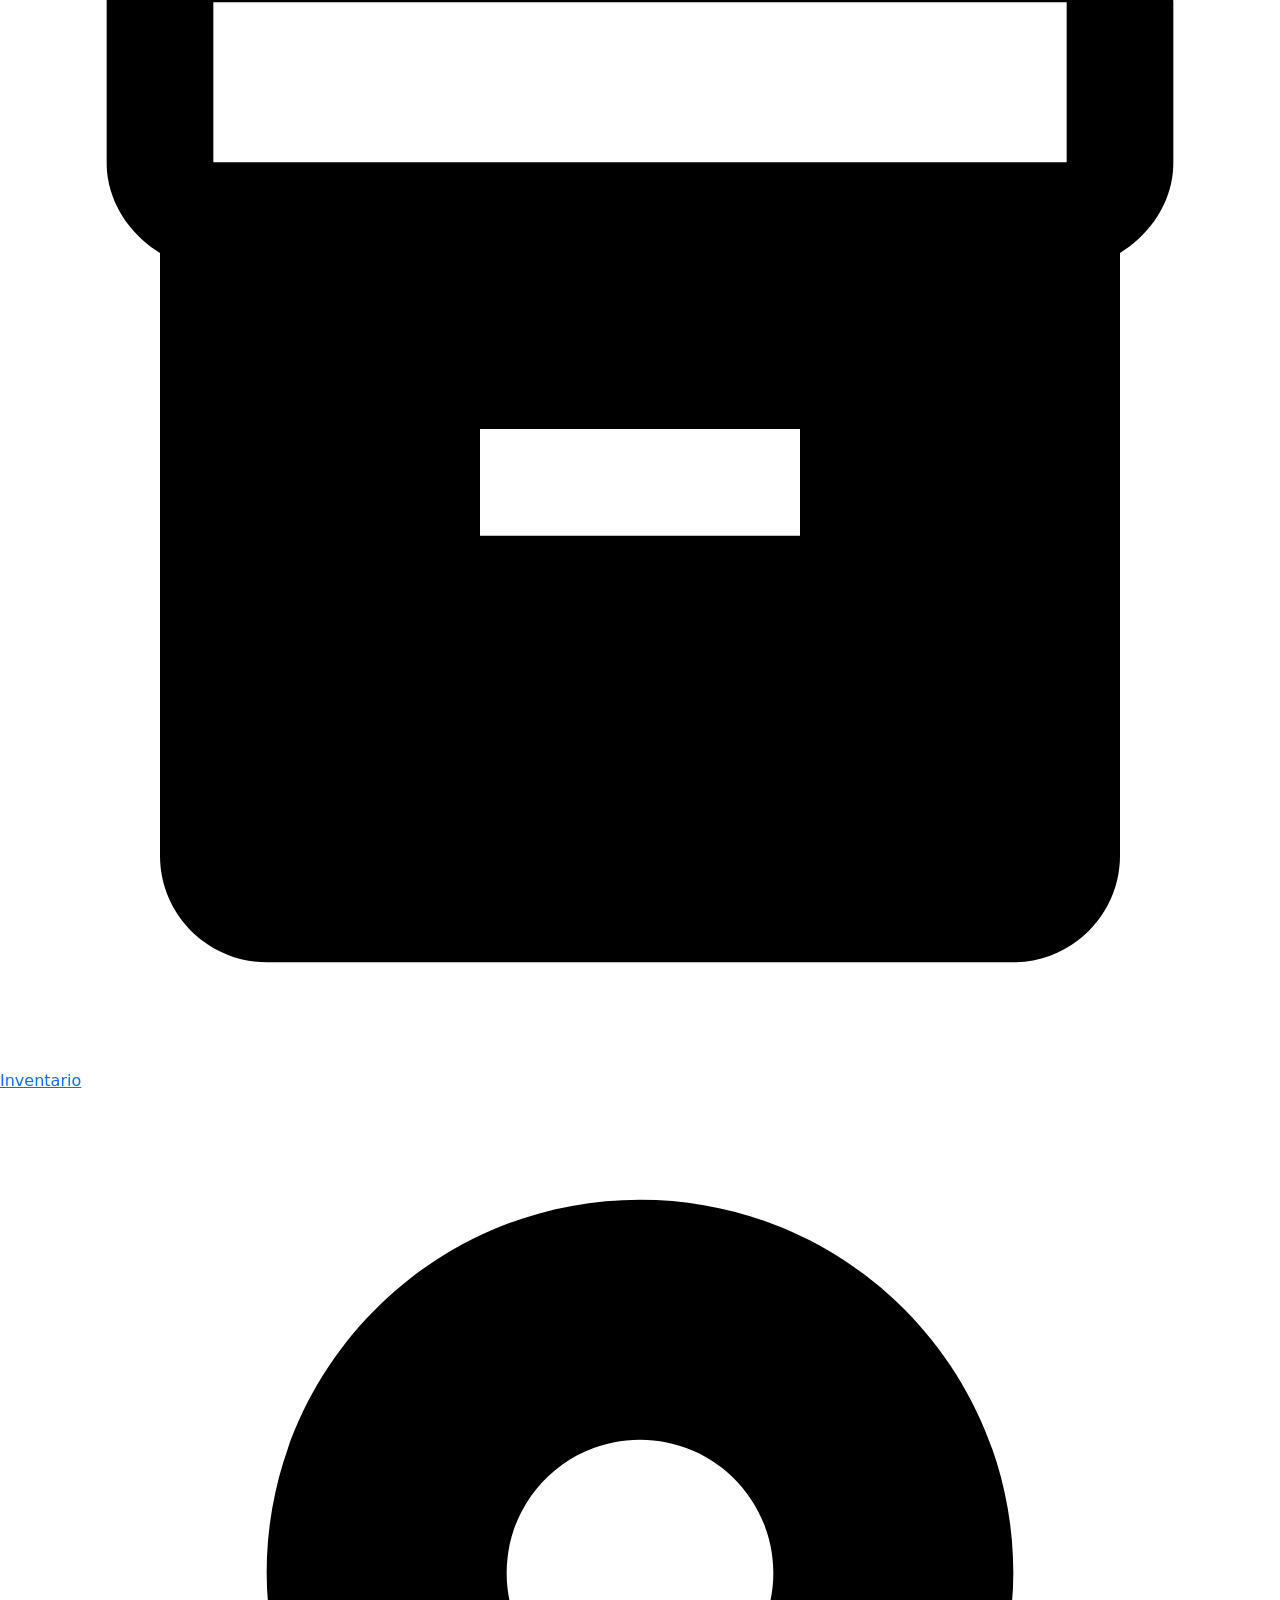
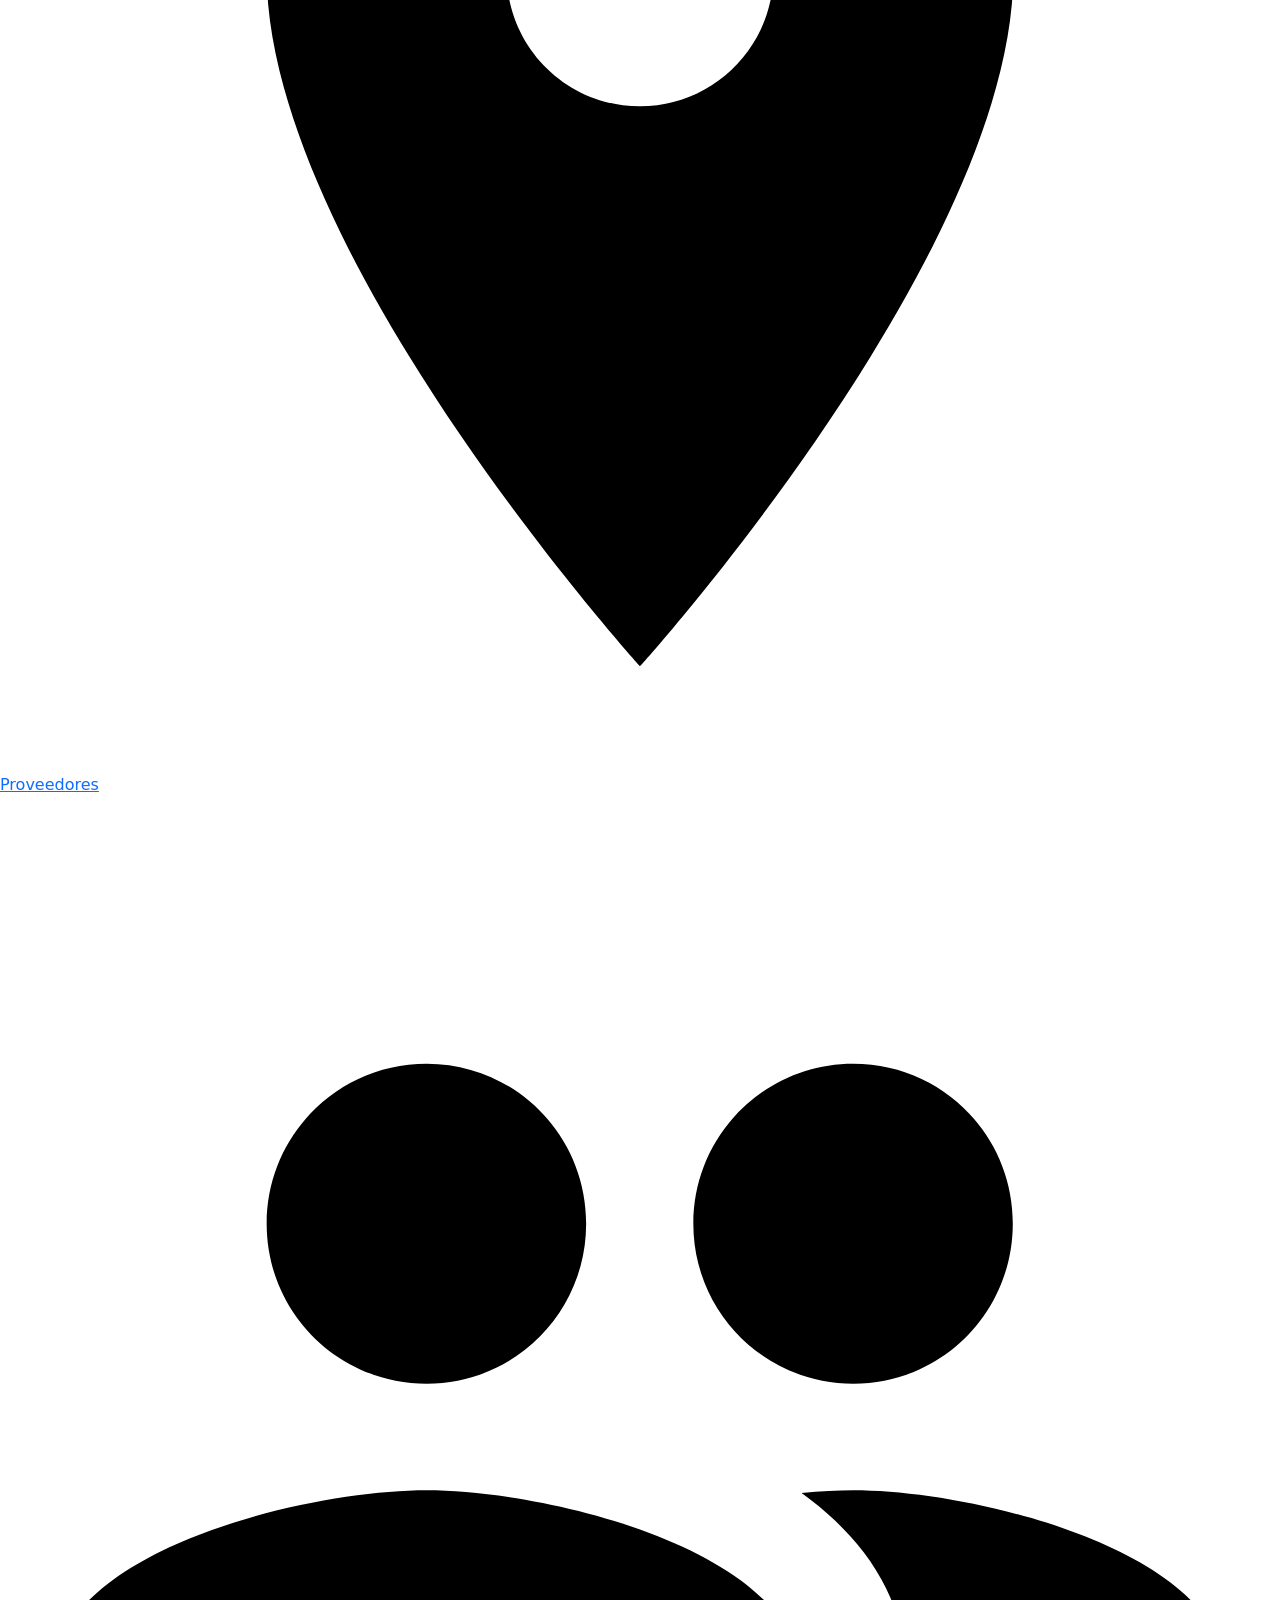
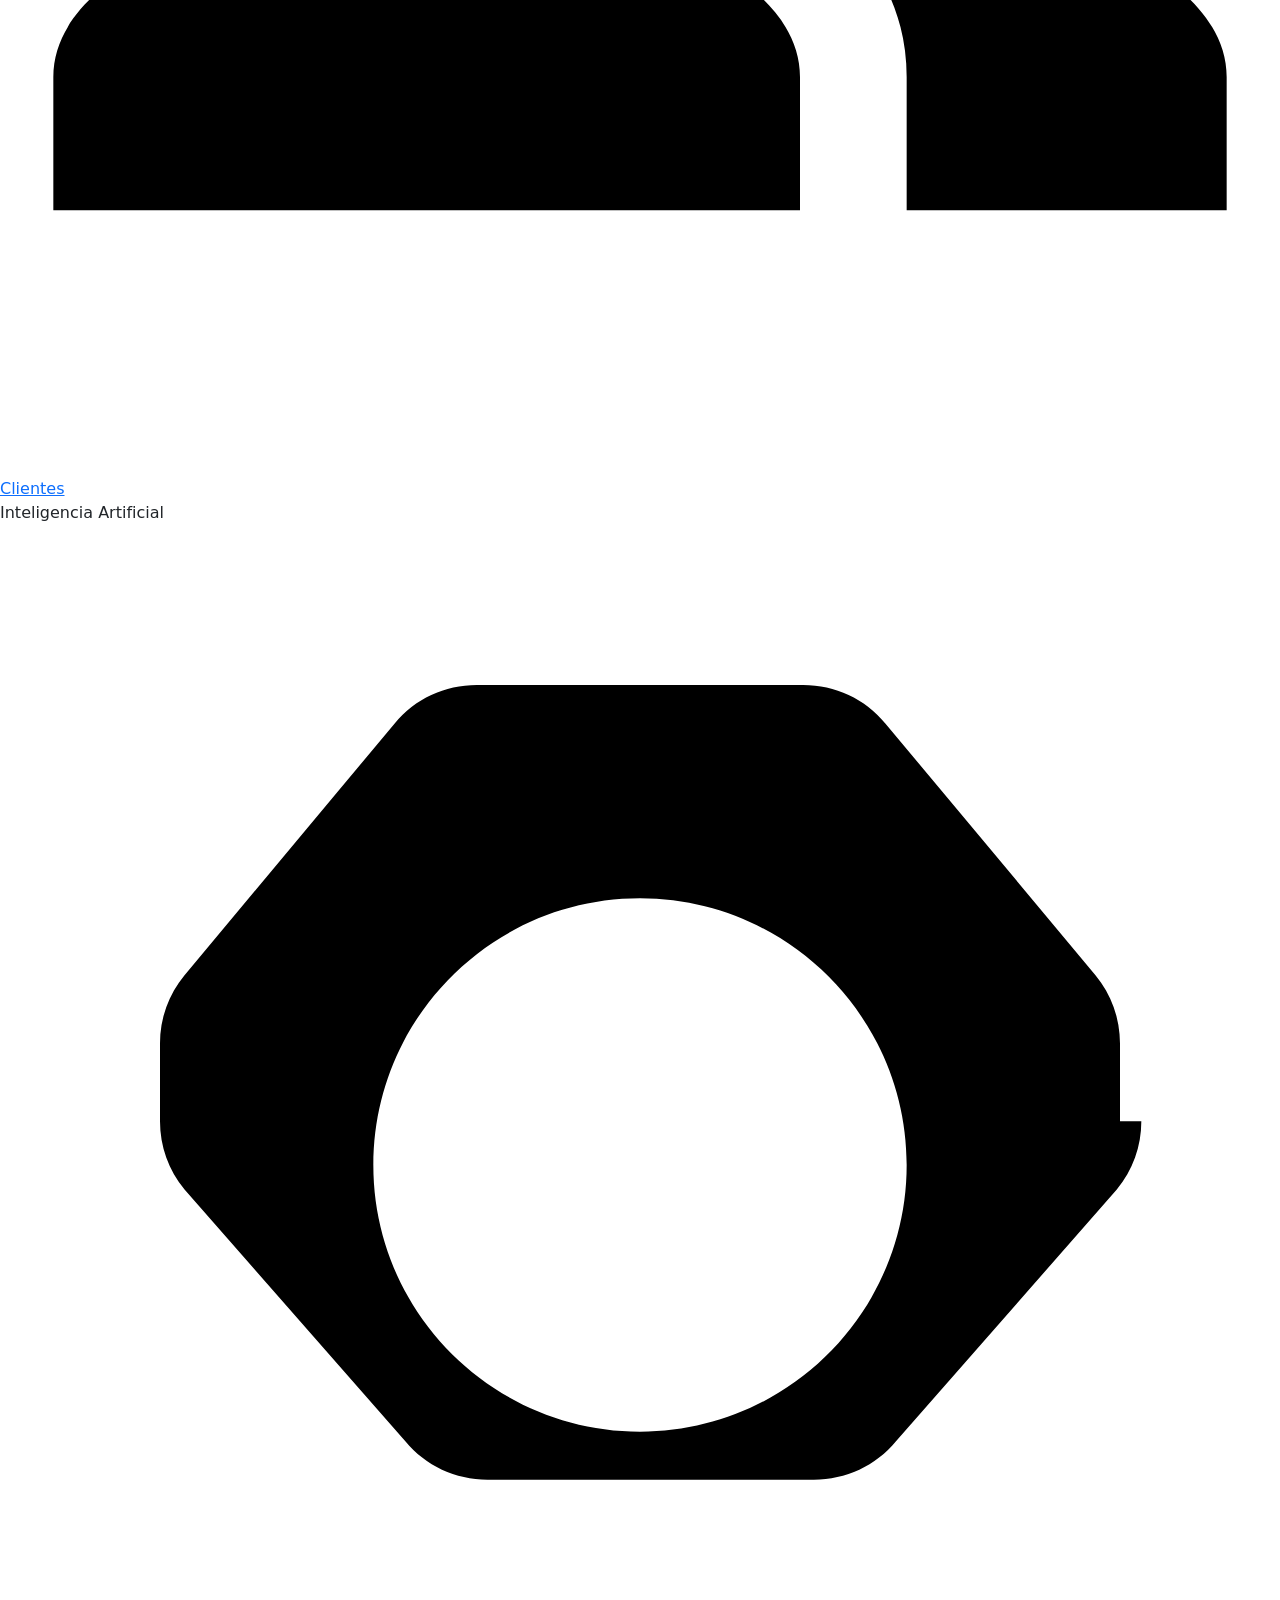
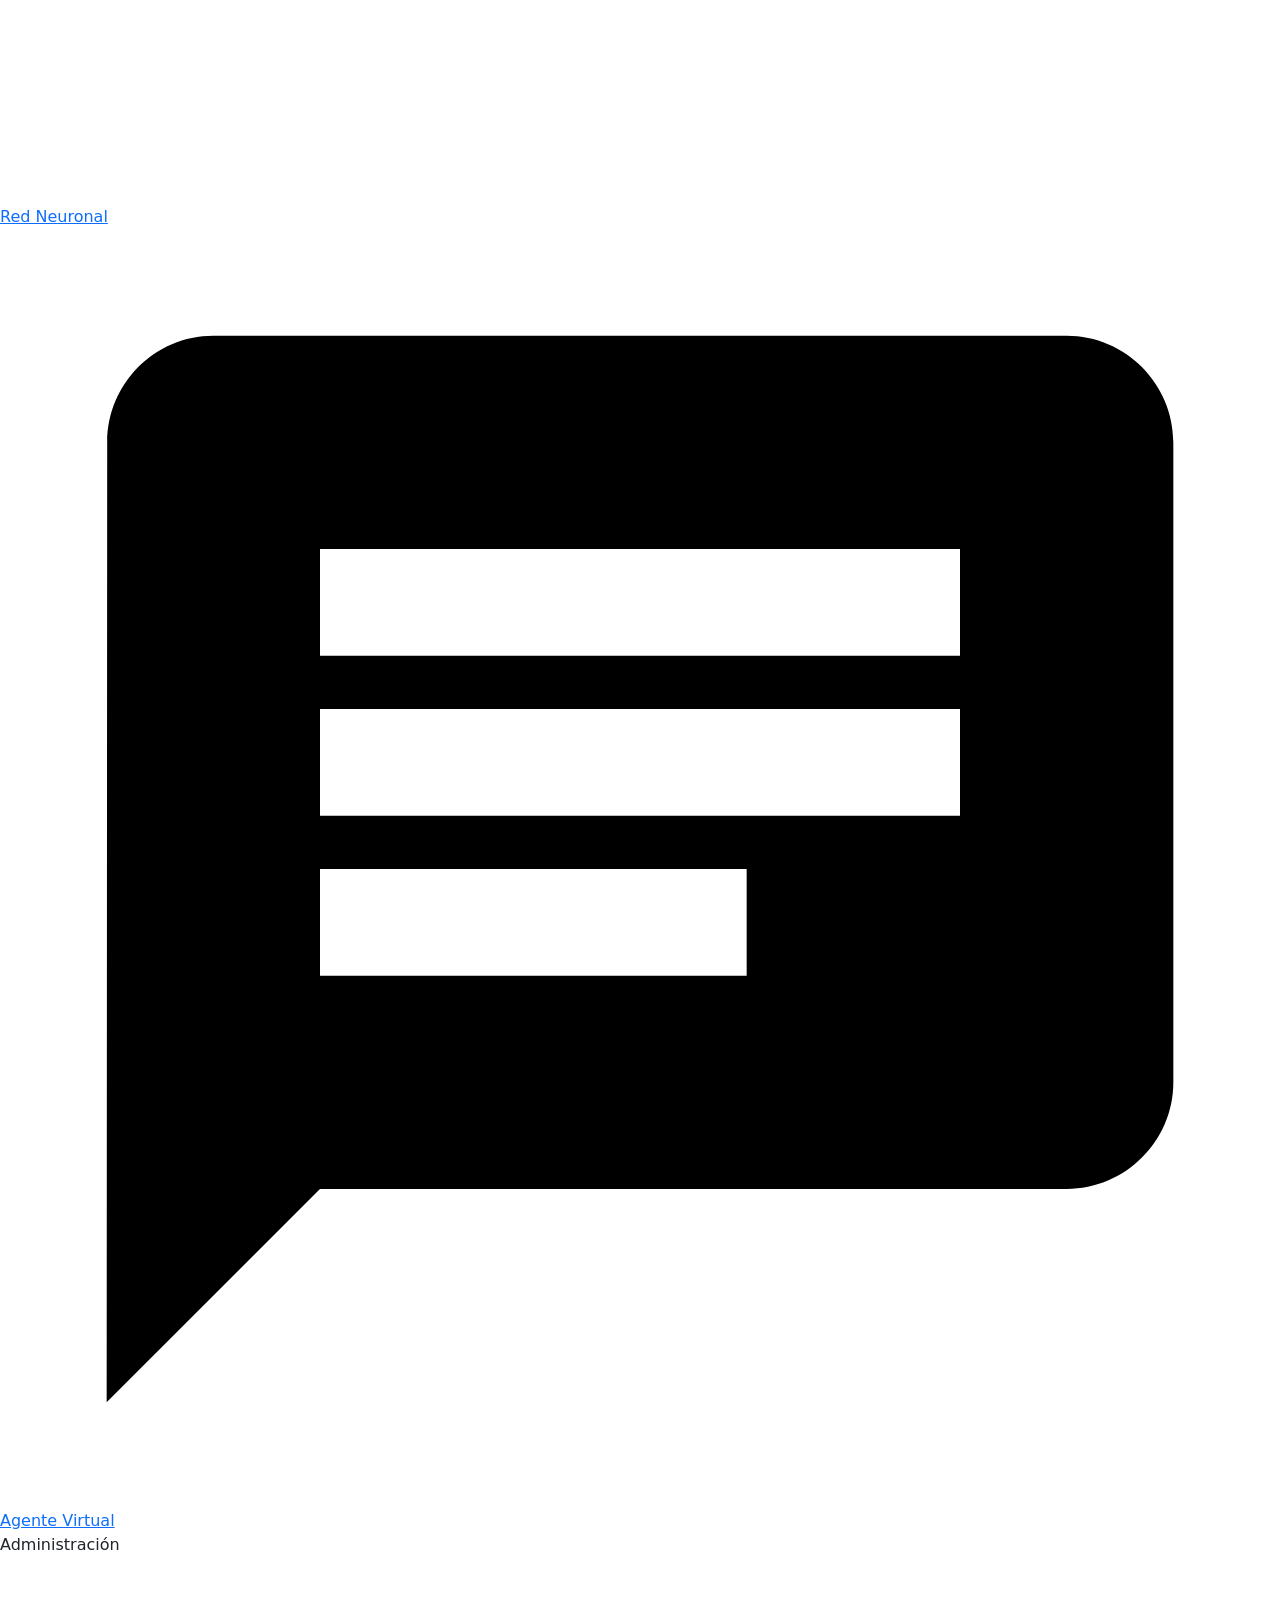
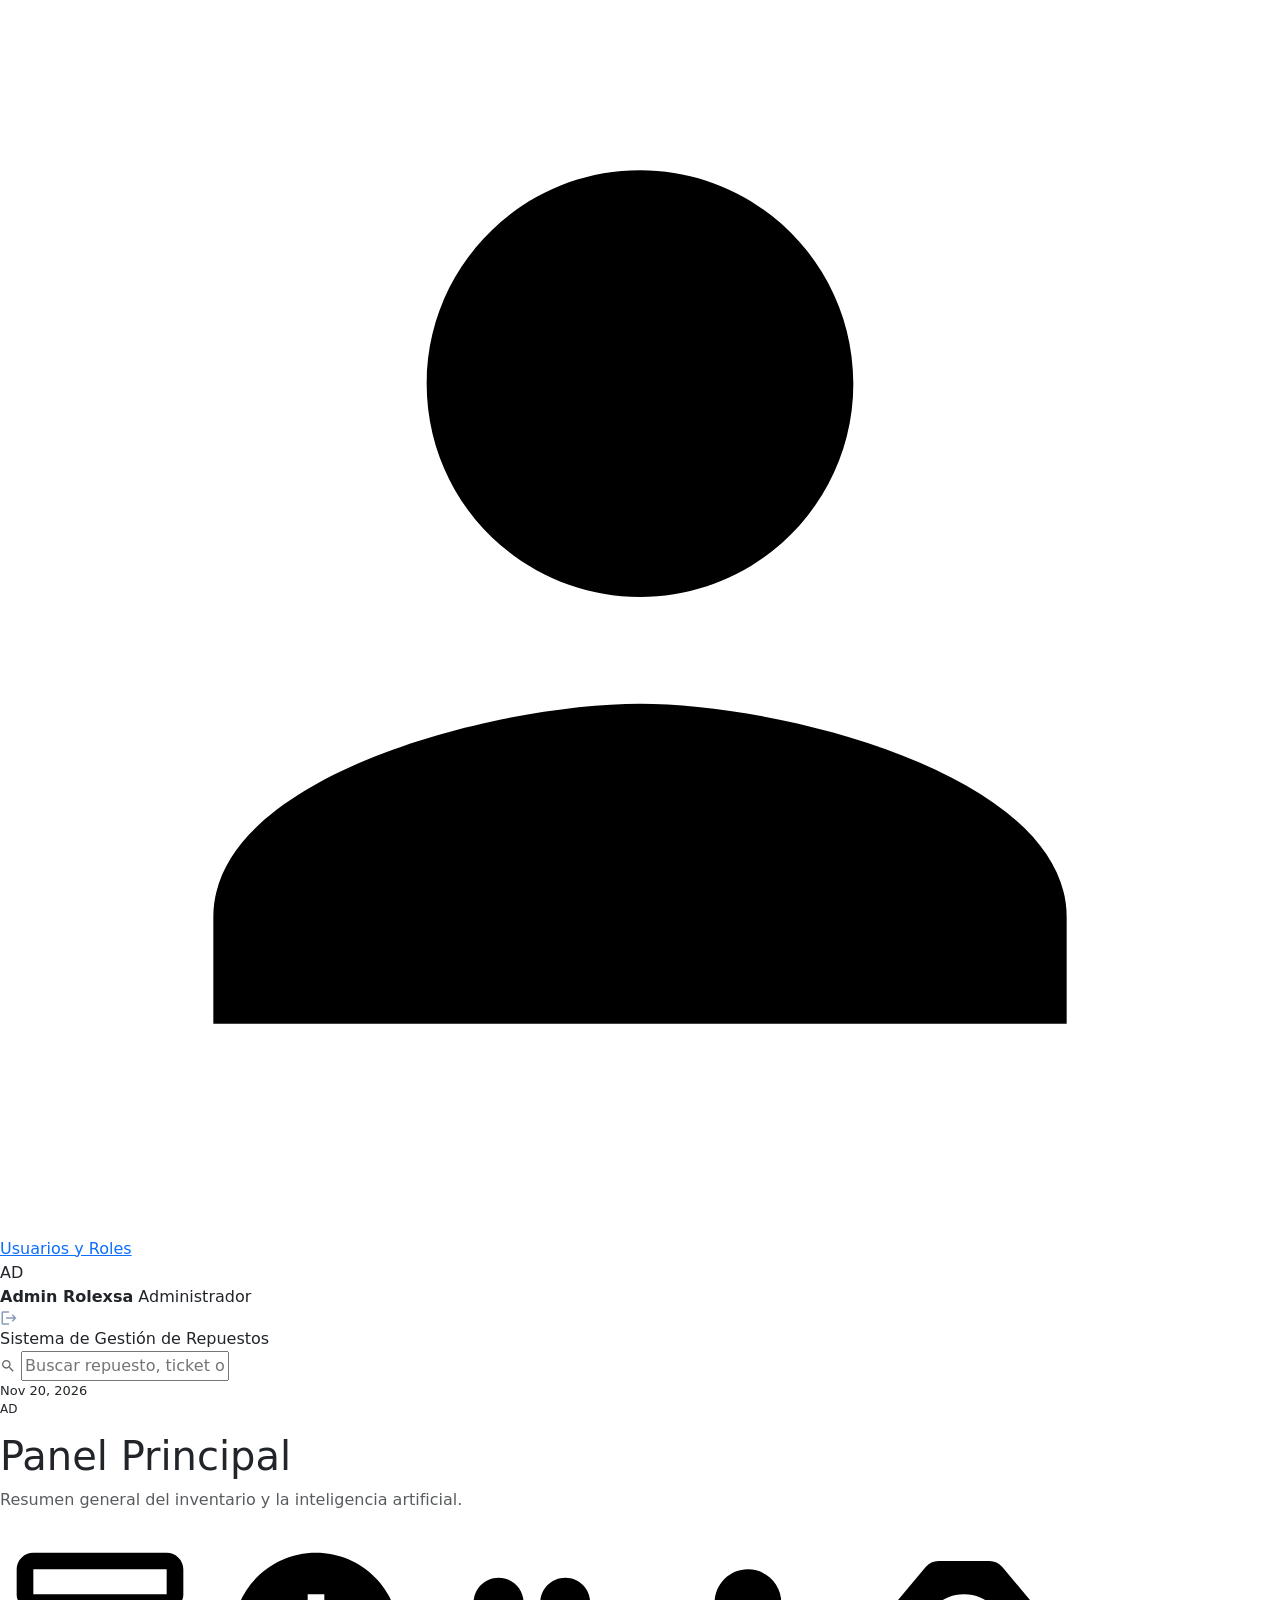
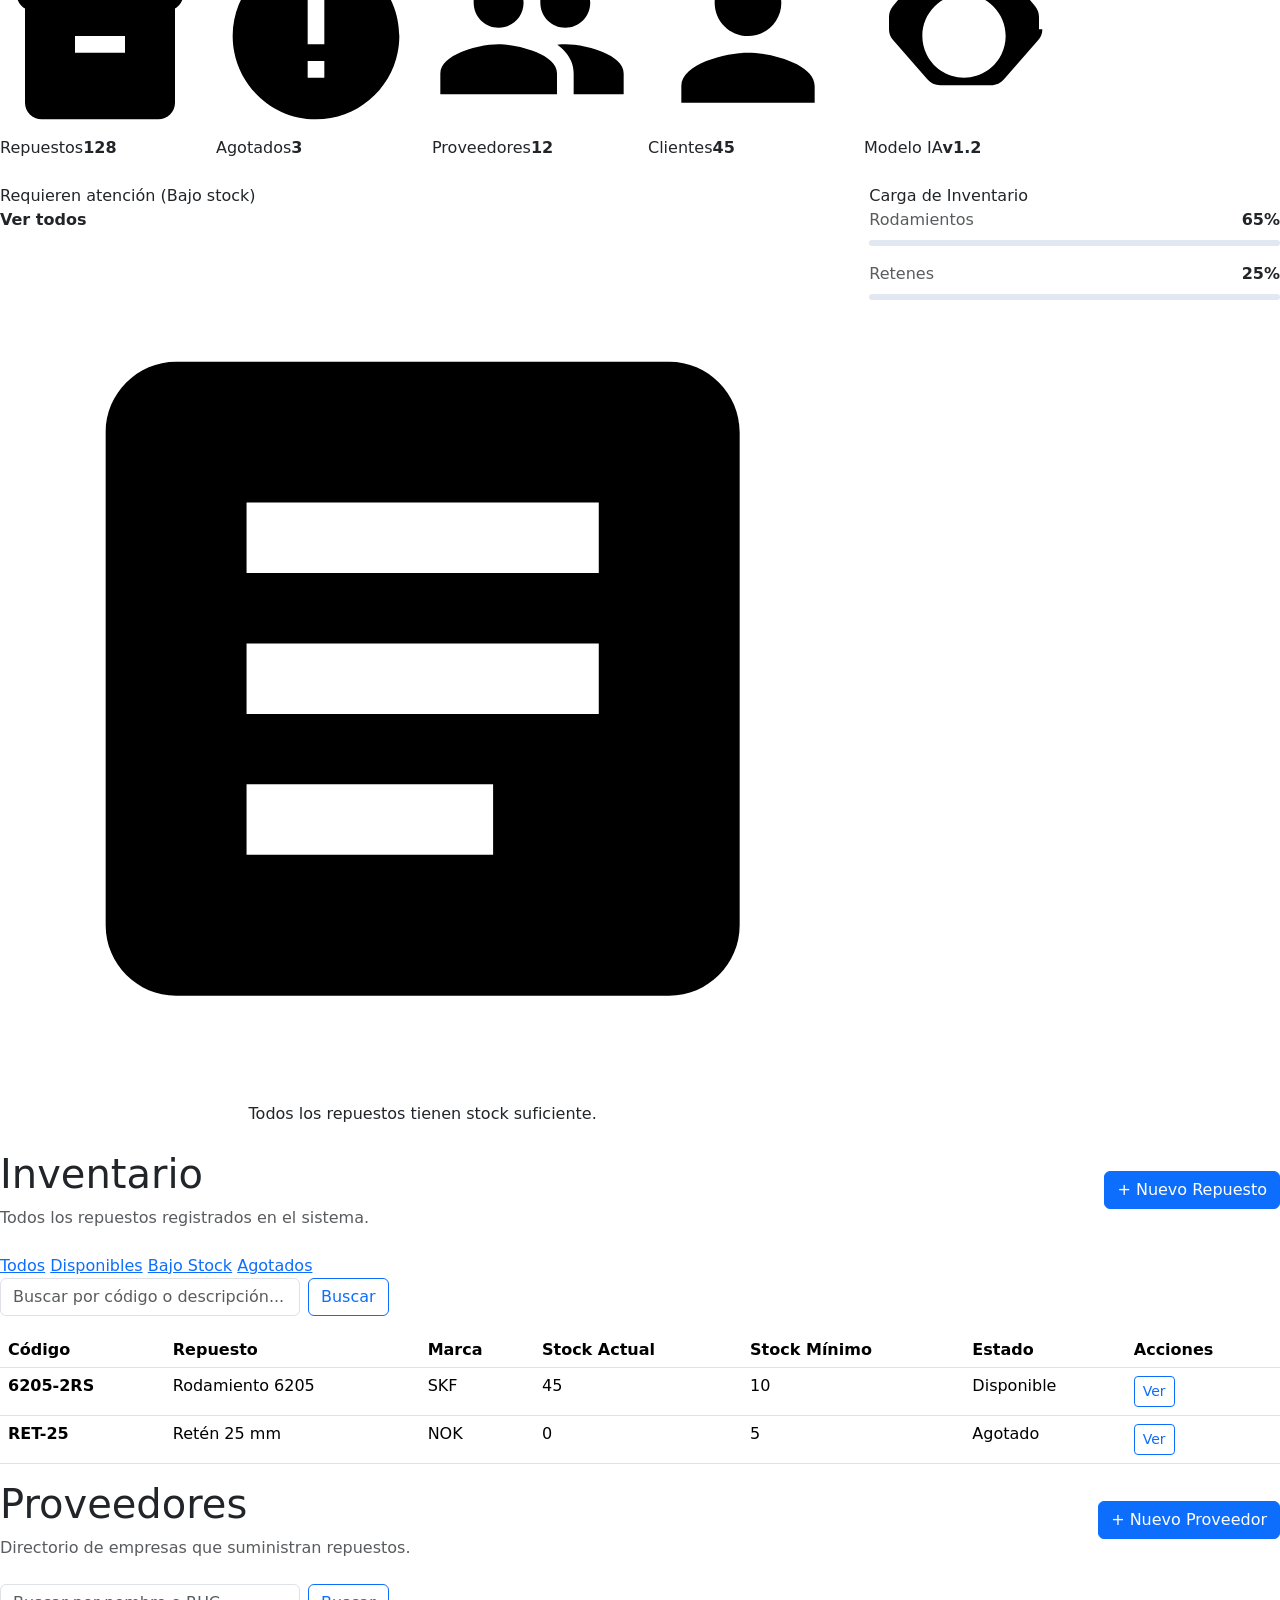
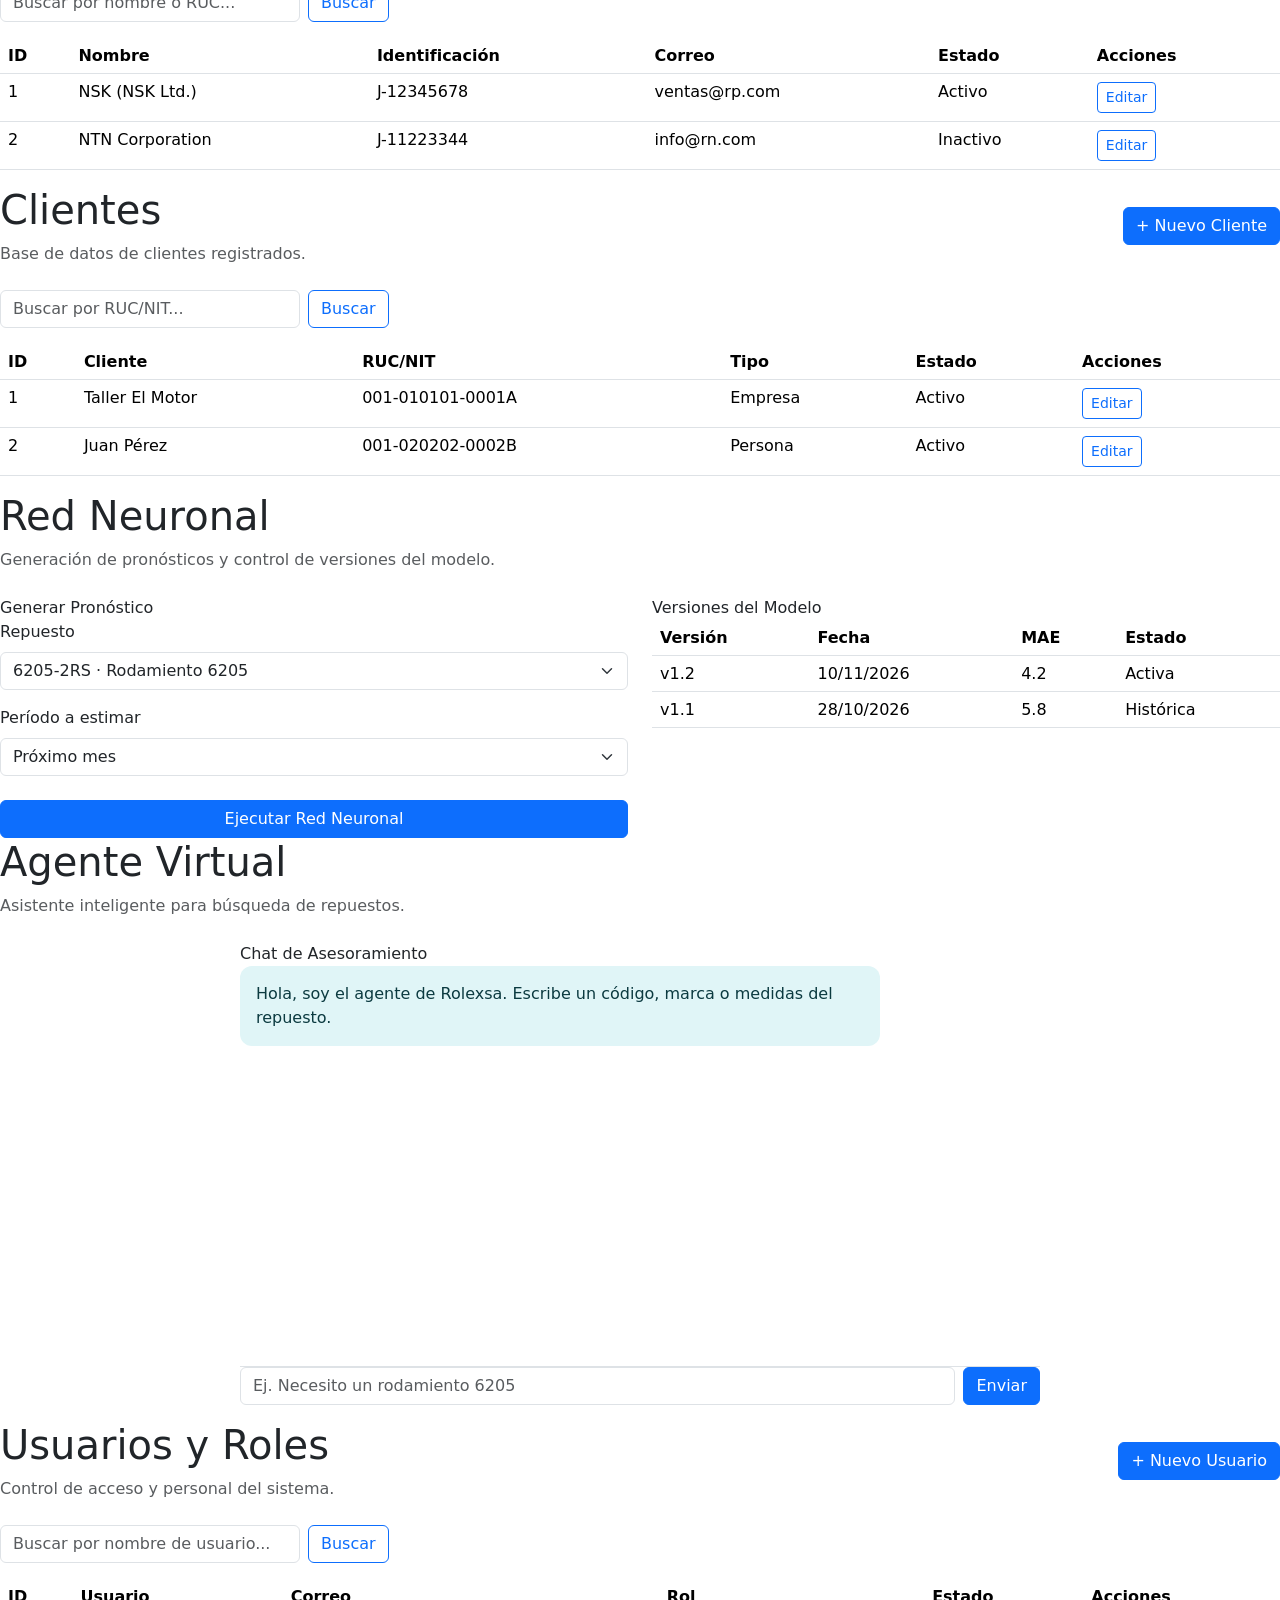
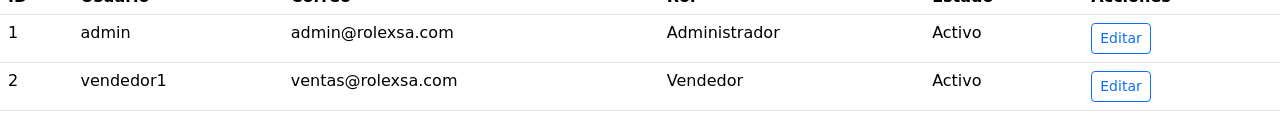
==== commit bfec21c7: "ultimos ajustes del prototipo V1" ====
--- a/Frontend/Index.html
+++ b/Frontend/Index.html
@@ -1,4 +1,4 @@
-<!DOCTYPE html>
+r<!DOCTYPE html>
 <html lang="es">
 <head>
 <meta charset="UTF-8" />
@@ -239,12 +239,12 @@
               </thead>
               <tbody>
                 <tr>
-                  <td>1</td><td>Rodamientos del Pacífico</td><td>J-12345678</td><td>ventas@rp.com</td>
+                  <td>1</td><td>NSK (NSK Ltd.)</td><td>J-12345678</td><td>ventas@rp.com</td>
                   <td><span class="rx-badge rx-badge-ok">Activo</span></td>
                   <td><button class="btn btn-sm btn-outline-primary" data-alert="Editar simulado">Editar</button></td>
                 </tr>
                 <tr>
-                  <td>2</td><td>Repuestos del Norte</td><td>J-11223344</td><td>info@rn.com</td>
+                  <td>2</td><td>NTN Corporation</td><td>J-11223344</td><td>info@rn.com</td>
                   <td><span class="rx-badge rx-badge-low">Inactivo</span></td>
                   <td><button class="btn btn-sm btn-outline-primary" data-alert="Editar simulado">Editar</button></td>
                 </tr>
